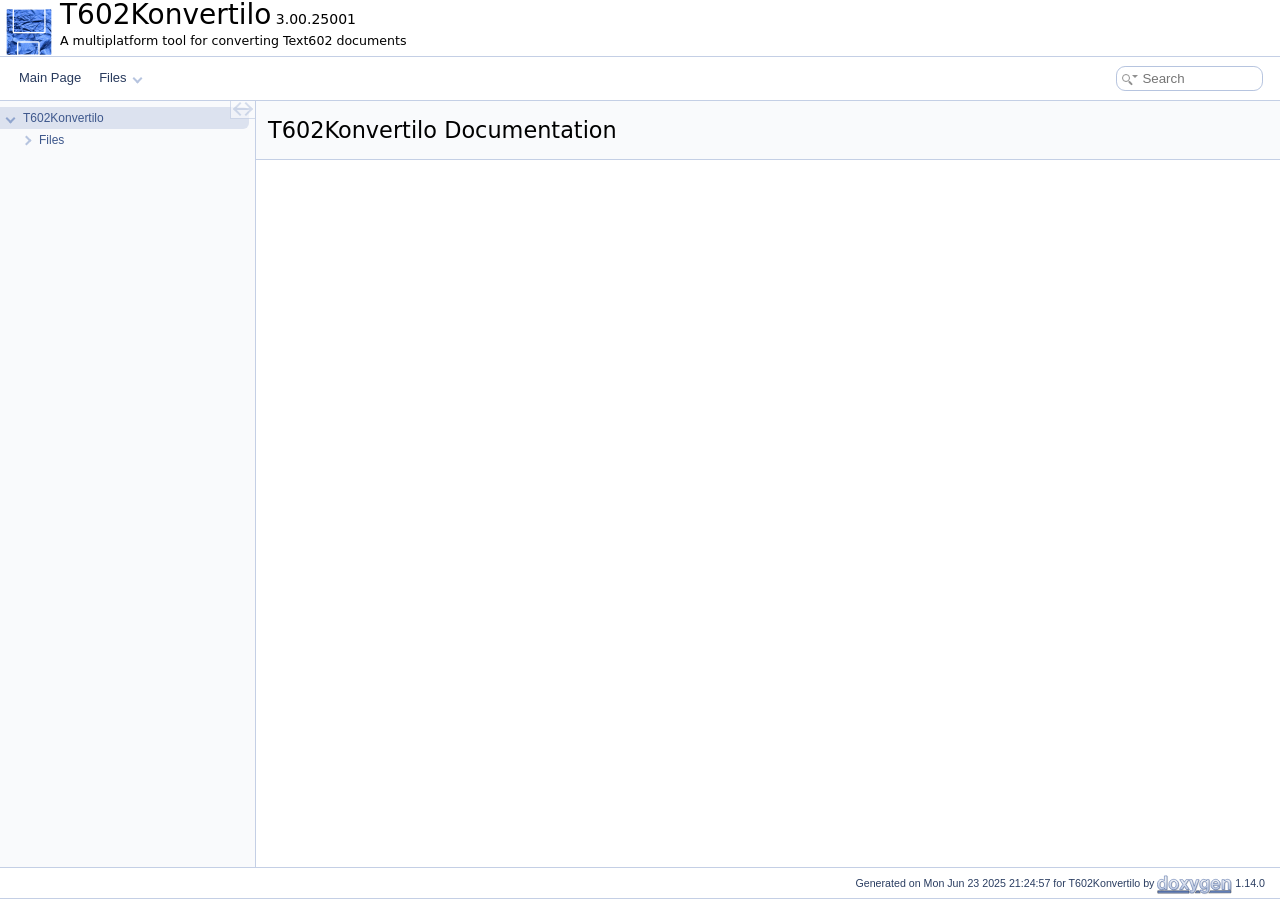
==== docs/index.html @ 2a46fe4c "-" ====
<!DOCTYPE html PUBLIC "-//W3C//DTD XHTML 1.0 Transitional//EN" "https://www.w3.org/TR/xhtml1/DTD/xhtml1-transitional.dtd">
<html xmlns="http://www.w3.org/1999/xhtml" lang="en-US">
<head>
<meta http-equiv="Content-Type" content="text/xhtml;charset=UTF-8"/>
<meta http-equiv="X-UA-Compatible" content="IE=11"/>
<meta name="generator" content="Doxygen 1.14.0"/>
<meta name="viewport" content="width=device-width, initial-scale=1"/>
<title>T602Konvertilo: Main Page</title>
<link rel="icon" href="logo512.png" type="image/x-icon" />
<link href="tabs.css" rel="stylesheet" type="text/css"/>
<script type="text/javascript" src="jquery.js"></script>
<script type="text/javascript" src="dynsections.js"></script>
<script type="text/javascript" src="clipboard.js"></script>
<link href="navtree.css" rel="stylesheet" type="text/css"/>
<script type="text/javascript" src="navtreedata.js"></script>
<script type="text/javascript" src="navtree.js"></script>
<script type="text/javascript" src="cookie.js"></script>
<link href="search/search.css" rel="stylesheet" type="text/css"/>
<script type="text/javascript" src="search/searchdata.js"></script>
<script type="text/javascript" src="search/search.js"></script>
<link href="doxygen.css" rel="stylesheet" type="text/css" />
</head>
<body>
<div id="top"><!-- do not remove this div, it is closed by doxygen! -->
<div id="titlearea">
<table cellspacing="0" cellpadding="0">
 <tbody>
 <tr id="projectrow">
  <td id="projectlogo"><img alt="Logo" src="logo48.png"/></td>
  <td id="projectalign">
   <div id="projectname">T602Konvertilo<span id="projectnumber">&#160;3.00.25001</span>
   </div>
   <div id="projectbrief">A multiplatform tool for converting Text602 documents</div>
  </td>
 </tr>
 </tbody>
</table>
</div>
<!-- end header part -->
<!-- Generated by Doxygen 1.14.0 -->
<script type="text/javascript">
var searchBox = new SearchBox("searchBox", "search/",'.html');
</script>
<script type="text/javascript">
$(function() { codefold.init(); });
</script>
<script type="text/javascript" src="menudata.js"></script>
<script type="text/javascript" src="menu.js"></script>
<script type="text/javascript">
$(function() {
  initMenu('',true,false,'search.php','Search',true);
  $(function() { init_search(); });
});
</script>
<div id="main-nav"></div>
</div><!-- top -->
<div id="side-nav" class="ui-resizable side-nav-resizable">
  <div id="nav-tree">
    <div id="nav-tree-contents">
      <div id="nav-sync" class="sync"></div>
    </div>
  </div>
  <div id="splitbar" style="-moz-user-select:none;" 
       class="ui-resizable-handle">
  </div>
</div>
<script type="text/javascript">
$(function(){initNavTree('index.html','',''); });
</script>
<div id="container">
<div id="doc-content">
<!-- window showing the filter options -->
<div id="MSearchSelectWindow"
     onmouseover="return searchBox.OnSearchSelectShow()"
     onmouseout="return searchBox.OnSearchSelectHide()"
     onkeydown="return searchBox.OnSearchSelectKey(event)">
</div>

<!-- iframe showing the search results (closed by default) -->
<div id="MSearchResultsWindow">
<div id="MSearchResults">
<div class="SRPage">
<div id="SRIndex">
<div id="SRResults"></div>
<div class="SRStatus" id="Loading">Loading...</div>
<div class="SRStatus" id="Searching">Searching...</div>
<div class="SRStatus" id="NoMatches">No Matches</div>
</div>
</div>
</div>
</div>

<div class="header">
  <div class="headertitle"><div class="title">T602Konvertilo Documentation</div></div>
</div><!--header-->
<div class="contents">
<a href="doxygen_crawl.html"></a>
</div><!-- contents -->
</div><!-- doc-content -->
</div><!-- container -->
<!-- start footer part -->
<div id="nav-path" class="navpath"><!-- id is needed for treeview function! -->
  <ul>
    <li class="footer">Generated on <span class="timestamp"></span> for T602Konvertilo by <a href="https://www.doxygen.org/index.html"><img class="footer" src="doxygen.svg" width="104" height="31" alt="doxygen"/></a> 1.14.0 </li>
  </ul>
</div>
</body>
</html>
---- docs/tabs.css ----
.sm{position:relative;z-index:9999}.sm,.sm ul,.sm li{display:block;list-style:none;margin:0;padding:0;line-height:normal;direction:ltr;text-align:left;-webkit-tap-highlight-color:rgba(0,0,0,0)}.sm-rtl,.sm-rtl ul,.sm-rtl li{direction:rtl;text-align:right}.sm>li>h1,.sm>li>h2,.sm>li>h3,.sm>li>h4,.sm>li>h5,.sm>li>h6{margin:0;padding:0}.sm ul{display:none}.sm li,.sm a{position:relative}.sm a{display:block}.sm a.disabled{cursor:not-allowed}.sm:after{content:"\00a0";display:block;height:0;font:0/0 serif;clear:both;visibility:hidden;overflow:hidden}.sm,.sm *,.sm *:before,.sm *:after{-moz-box-sizing:border-box;-webkit-box-sizing:border-box;box-sizing:border-box}.main-menu-btn{position:relative;display:inline-block;width:36px;height:36px;text-indent:36px;margin-left:8px;white-space:nowrap;overflow:hidden;cursor:pointer;-webkit-tap-highlight-color:rgba(0,0,0,0)}.main-menu-btn-icon,.main-menu-btn-icon:before,.main-menu-btn-icon:after{position:absolute;top:50%;left:2px;height:2px;width:24px;background:var(--nav-menu-button-color);-webkit-transition:all .25s;transition:all .25s}.main-menu-btn-icon:before{content:'';top:-7px;left:0}.main-menu-btn-icon:after{content:'';top:7px;left:0}#main-menu-state:checked ~ .main-menu-btn .main-menu-btn-icon{height:0}#main-menu-state:checked ~ .main-menu-btn .main-menu-btn-icon:before{top:0;-webkit-transform:rotate(-45deg);transform:rotate(-45deg)}#main-menu-state:checked ~ .main-menu-btn .main-menu-btn-icon:after{top:0;-webkit-transform:rotate(45deg);transform:rotate(45deg)}#main-menu-state{position:absolute;width:1px;height:1px;margin:-1px;border:0;padding:0;overflow:hidden;clip:rect(1px,1px,1px,1px)}#main-menu-state:not(:checked) ~ #main-menu{display:none}#main-menu-state:checked ~ #main-menu{display:block}@media(min-width:768px){.main-menu-btn{position:absolute;top:-99999px}#main-menu-state:not(:checked) ~ #main-menu{display:block}}.sm-dox{background-color:var(--nav-menu-background-color)}.sm-dox a,.sm-dox a:focus,.sm-dox a:hover,.sm-dox a:active{padding:0 12px;padding-right:43px;font-family:var(--font-family-nav);font-size:13px;line-height:36px;text-decoration:none;color:var(--nav-text-normal-color);outline:0}.sm-dox a:hover{background-color:var(--nav-menu-active-bg);border-radius:5px}.sm-dox a.current{color:#d23600}.sm-dox a.disabled{color:#bbb}.sm-dox a span.sub-arrow{position:absolute;top:50%;margin-top:-14px;left:auto;right:3px;width:28px;height:28px;overflow:hidden;font:bold 12px/28px monospace !important;text-align:center;text-shadow:none;-moz-border-radius:5px;-webkit-border-radius:5px;border-radius:5px}.sm-dox a span.sub-arrow:before{display:block;content:'+'}.sm-dox a.highlighted span.sub-arrow:before{display:block;content:'-'}.sm-dox>li:first-child>a,.sm-dox>li:first-child>:not(ul) a{-moz-border-radius:5px 5px 0 0;-webkit-border-radius:5px;border-radius:5px 5px 0 0}.sm-dox>li:last-child>a,.sm-dox>li:last-child>*:not(ul) a,.sm-dox>li:last-child>ul,.sm-dox>li:last-child>ul>li:last-child>a,.sm-dox>li:last-child>ul>li:last-child>*:not(ul) a,.sm-dox>li:last-child>ul>li:last-child>ul,.sm-dox>li:last-child>ul>li:last-child>ul>li:last-child>a,.sm-dox>li:last-child>ul>li:last-child>ul>li:last-child>*:not(ul) a,.sm-dox>li:last-child>ul>li:last-child>ul>li:last-child>ul,.sm-dox>li:last-child>ul>li:last-child>ul>li:last-child>ul>li:last-child>a,.sm-dox>li:last-child>ul>li:last-child>ul>li:last-child>ul>li:last-child>*:not(ul) a,.sm-dox>li:last-child>ul>li:last-child>ul>li:last-child>ul>li:last-child>ul,.sm-dox>li:last-child>ul>li:last-child>ul>li:last-child>ul>li:last-child>ul>li:last-child>a,.sm-dox>li:last-child>ul>li:last-child>ul>li:last-child>ul>li:last-child>ul>li:last-child>*:not(ul) a,.sm-dox>li:last-child>ul>li:last-child>ul>li:last-child>ul>li:last-child>ul>li:last-child>ul{-moz-border-radius:0 0 5px 5px;-webkit-border-radius:0;border-radius:0 0 5px 5px}.sm-dox>li:last-child>a.highlighted,.sm-dox>li:last-child>*:not(ul) a.highlighted,.sm-dox>li:last-child>ul>li:last-child>a.highlighted,.sm-dox>li:last-child>ul>li:last-child>*:not(ul) a.highlighted,.sm-dox>li:last-child>ul>li:last-child>ul>li:last-child>a.highlighted,.sm-dox>li:last-child>ul>li:last-child>ul>li:last-child>*:not(ul) a.highlighted,.sm-dox>li:last-child>ul>li:last-child>ul>li:last-child>ul>li:last-child>a.highlighted,.sm-dox>li:last-child>ul>li:last-child>ul>li:last-child>ul>li:last-child>*:not(ul) a.highlighted,.sm-dox>li:last-child>ul>li:last-child>ul>li:last-child>ul>li:last-child>ul>li:last-child>a.highlighted,.sm-dox>li:last-child>ul>li:last-child>ul>li:last-child>ul>li:last-child>ul>li:last-child>*:not(ul) a.highlighted{-moz-border-radius:0;-webkit-border-radius:0;border-radius:0}.sm-dox ul{background:var(--nav-menu-background-color)}.sm-dox ul a,.sm-dox ul a:focus,.sm-dox ul a:hover,.sm-dox ul a:active{font-size:12px;border-left:8px solid transparent;line-height:36px;text-shadow:none;background-color:var(--nav-menu-background-color);background-image:none}.sm-dox ul a:hover{background-color:var(--nav-menu-active-bg);border-radius:5px}.sm-dox ul ul a,.sm-dox ul ul a:hover,.sm-dox ul ul a:focus,.sm-dox ul ul a:active{border-left:16px solid transparent}.sm-dox ul ul ul a,.sm-dox ul ul ul a:hover,.sm-dox ul ul ul a:focus,.sm-dox ul ul ul a:active{border-left:24px solid transparent}.sm-dox ul ul ul ul a,.sm-dox ul ul ul ul a:hover,.sm-dox ul ul ul ul a:focus,.sm-dox ul ul ul ul a:active{border-left:32px solid transparent}.sm-dox ul ul ul ul ul a,.sm-dox ul ul ul ul ul a:hover,.sm-dox ul ul ul ul ul a:focus,.sm-dox ul ul ul ul ul a:active{border-left:40px solid transparent}@media(min-width:768px){.sm-dox ul{position:absolute;width:12em}.sm-dox li{float:left}.sm-dox.sm-rtl li{float:right}.sm-dox ul li,.sm-dox.sm-rtl ul li,.sm-dox.sm-vertical li{float:none}.sm-dox a{white-space:nowrap}.sm-dox ul a,.sm-dox.sm-vertical a{white-space:normal}.sm-dox .sm-nowrap>li>a,.sm-dox .sm-nowrap>li>:not(ul) a{white-space:nowrap}.sm-dox{padding:0 10px;background-color:var(--nav-menu-background-color);line-height:36px}.sm-dox a span.sub-arrow{top:15px;right:10px;box-sizing:content-box;padding:0;margin:0;display:inline-block;width:5px;height:5px;background-color:var(--nav-menu-background-color);border-right:2px solid var(--nav-arrow-color);border-bottom:2px solid var(--nav-arrow-color);transform:rotate(45deg);-moz-border-radius:0;-webkit-border-radius:0;border-radius:0}.sm-dox a,.sm-dox a:focus,.sm-dox a:active,.sm-dox a:hover,.sm-dox a.highlighted{padding:0 6px}.sm-dox a:hover{background-color:var(--nav-menu-active-bg);border-radius:5px !important}.sm-dox a:hover span.sub-arrow{background-color:var(--nav-menu-active-bg);border-right:2px solid var(--nav-arrow-selected-color);border-bottom:2px solid var(--nav-arrow-selected-color)}.sm-dox a.has-submenu{padding-right:24px}.sm-dox li{border-top:0;padding:3px}.sm-dox>li>ul:before,.sm-dox>li>ul:after{content:'';position:absolute;top:-18px;left:30px;width:0;height:0;overflow:hidden;border-width:9px;border-style:dashed dashed solid dashed;border-color:transparent transparent #bbb transparent}.sm-dox>li>ul:after{top:-16px;left:31px;border-width:8px;border-color:transparent transparent var(--nav-menu-background-color) transparent}.sm-dox ul{border:1px solid #bbb;padding:5px 0;background:var(--nav-menu-background-color);-moz-border-radius:5px !important;-webkit-border-radius:5px;border-radius:5px !important;-moz-box-shadow:0 5px 9px rgba(0,0,0,0.2);-webkit-box-shadow:0 5px 9px rgba(0,0,0,0.2);box-shadow:0 5px 9px rgba(0,0,0,0.2)}.sm-dox ul a span.sub-arrow{transform:rotate(-45deg)}.sm-dox ul a,.sm-dox ul a:hover,.sm-dox ul a:focus,.sm-dox ul a:active,.sm-dox ul a.highlighted{color:var(--nav-menu-foreground-color);background-image:none;border:0 !important}.sm-dox ul a:hover{background-color:var(--nav-menu-active-bg);border-radius:5px}.sm-dox span.scroll-up,.sm-dox span.scroll-down{position:absolute;display:none;visibility:hidden;overflow:hidden;background:var(--nav-menu-background-color);height:36px}.sm-dox span.scroll-up:hover,.sm-dox span.scroll-down:hover{background:#eee}.sm-dox span.scroll-up:hover span.scroll-up-arrow,.sm-dox span.scroll-up:hover span.scroll-down-arrow{border-color:transparent transparent #d23600 transparent}.sm-dox span.scroll-down:hover span.scroll-down-arrow{border-color:#d23600 transparent transparent transparent}.sm-dox span.scroll-up-arrow,.sm-dox span.scroll-down-arrow{position:absolute;top:0;left:50%;margin-left:-6px;width:0;height:0;overflow:hidden;border-width:6px;border-style:dashed dashed solid dashed;border-color:transparent transparent var(--nav-menu-foreground-color) transparent}.sm-dox span.scroll-down-arrow{top:8px;border-style:solid dashed dashed dashed;border-color:var(--nav-menu-foreground-color) transparent transparent transparent}.sm-dox.sm-rtl a.has-submenu{padding-right:6px;padding-left:24px}.sm-dox.sm-rtl a span.sub-arrow{right:auto;left:6px}.sm-dox.sm-rtl.sm-vertical a.has-submenu{padding:10px 20px}.sm-dox.sm-rtl.sm-vertical a span.sub-arrow{right:auto;left:8px;border-style:dashed solid dashed dashed;border-color:transparent #555 transparent transparent}.sm-dox.sm-rtl>li>ul:before{left:auto;right:30px}.sm-dox.sm-rtl>li>ul:after{left:auto;right:31px}.sm-dox.sm-rtl ul a.has-submenu{padding:10px 20px !important}.sm-dox.sm-rtl ul a span.sub-arrow{right:auto;left:8px;border-style:dashed solid dashed dashed;border-color:transparent #555 transparent transparent}.sm-dox.sm-vertical{padding:10px 0;-moz-border-radius:5px;-webkit-border-radius:5px;border-radius:5px}.sm-dox.sm-vertical a{padding:10px 20px}.sm-dox.sm-vertical a:hover,.sm-dox.sm-vertical a:focus,.sm-dox.sm-vertical a:active,.sm-dox.sm-vertical a.highlighted{background:#fff}.sm-dox.sm-vertical a span.sub-arrow{right:8px;top:50%;margin-top:-5px;border-width:5px;border-style:dashed dashed dashed solid;border-color:transparent transparent transparent #555}.sm-dox.sm-vertical>li>ul:before,.sm-dox.sm-vertical>li>ul:after{display:none}.sm-dox.sm-vertical ul a{padding:10px 20px}.sm-dox.sm-vertical ul a:hover,.sm-dox.sm-vertical ul a:focus,.sm-dox.sm-vertical ul a:active,.sm-dox.sm-vertical ul a.highlighted{background:#eee}.sm-dox.sm-vertical ul a.disabled{background:var(--nav-menu-background-color)}}
---- docs/navtree.css ----
#nav-tree .children_ul {
  margin:0;
  padding:4px;
}

#nav-tree ul {
  list-style:none outside none;
  margin:0px;
  padding:0px;
}

#nav-tree li {
  white-space:nowrap;
  margin:0;
  padding:0;
}

#nav-tree .plus {
  margin:0px;
}

#nav-tree .selected {
  position: relative;
  background-color: var(--nav-menu-active-bg);
  border-radius: 0 6px 6px 0;
  /*margin-right: 5px;*/
}

#nav-tree img {
  margin:0px;
  padding:0px;
  border:0px;
  vertical-align: middle;
}

#nav-tree a {
  text-decoration:none;
  padding:0px;
  margin:0px;
}

#nav-tree .label {
  margin:0px;
  padding:0px;
  font: 12px var(--font-family-nav);
  line-height: 22px;
}

#nav-tree .label a {
  padding:2px;
}

#nav-tree .selected a {
  text-decoration:none;
  color:var(--page-link-color);
}

#nav-tree .children_ul {
  margin:0px;
  padding:0px;
}

#nav-tree .item {
  margin: 0 6px 0 -5px;
  padding: 0 0 0 5px;
  height: 22px;
}

#nav-tree {
  padding: 0px 0px;
  font-size:14px;
  overflow:auto;
}

#doc-content {
  overflow:auto;
  display:block;
  padding:0px;
  margin:0px;
  -webkit-overflow-scrolling : touch; /* iOS 5+ */
}

#side-nav {
  padding:0 6px 0 0;
  margin: 0px;
  display:block;
  position: absolute;
  left: 0px;
  overflow : hidden;
}

.ui-resizable .ui-resizable-handle {
  display:block;
}

.ui-resizable-e {
  transition: opacity 0.5s ease;
  background-color: var(--nav-splitbar-bg-color);
  opacity:0;
  cursor:col-resize;
  height:100%;
  right:0;
  top:0;
  width:6px;
  position: relative;
}

.ui-resizable-e:after {
  content: '';
  display: block;
  top: 50%;
  left: 1px;
  width: 2px;
  height: 15px;
  border-left: 1px solid var(--nav-splitbar-handle-color);
  border-right: 1px solid var(--nav-splitbar-handle-color);
  position: absolute;
}

.ui-resizable-e:hover {
  opacity: 1;
}

.ui-resizable-handle {
  display:none;
  font-size:0.1px;
  position:absolute;
  z-index:1;
}

#nav-tree-contents {
  margin: 6px 0px 0px 0px;
}

#nav-tree {
  background-color: var(--nav-background-color);
  -webkit-overflow-scrolling : touch; /* iOS 5+ */
  scrollbar-width: thin;
  border-right: 1px solid var(--nav-border-color);
  padding-left: 5px;
}

#nav-sync {
  position:absolute;
  top:0px;
  right:0px;
  z-index:1;
}

#nav-sync img {
  opacity:0.3;
}

div.nav-sync-icon {
	position: relative;
	width: 24px;
	height: 17px;
	left: -6px;
	top: -1px;
	opacity: 0.7;
	display: inline-block;
	background-color: var(--sync-icon-background-color);
	border: 1px solid var(--sync-icon-border-color);
	box-sizing: content-box;
}

div.nav-sync-icon:hover {
	background-color: var(--sync-icon-selected-background-color);
	opacity: 1.0;
}

div.nav-sync-icon.active:after {
	content: '';
	background-color: var(--sync-icon-background-color);
	border-top: 2px solid var(--sync-icon-color);
	position: absolute;
	width: 16px;
	height: 0px;
	top: 7px;
	left: 4px;
}

div.nav-sync-icon.active:hover:after {
	border-top: 2px solid var(--sync-icon-selected-color);
}

span.sync-icon-left {
	position: absolute;
	padding: 0;
	margin: 0;
	top: 3px;
	left: 4px;
	display: inline-block;
	width: 8px;
	height: 8px;
	border-left: 2px solid var(--sync-icon-color);
	border-top: 2px solid var(--sync-icon-color);
	transform: rotate(-45deg);
}

span.sync-icon-right {
	position: absolute;
	padding: 0;
	margin: 0;
	top: 3px;
	left: 10px;
	display: inline-block;
	width: 8px;
	height: 8px;
	border-right: 2px solid var(--sync-icon-color);
	border-bottom: 2px solid var(--sync-icon-color);
	transform: rotate(-45deg);
}

div.nav-sync-icon:hover span.sync-icon-left {
	border-left: 2px solid var(--sync-icon-selected-color);
	border-top: 2px solid var(--sync-icon-selected-color);
}

div.nav-sync-icon:hover span.sync-icon-right {
	border-right: 2px solid var(--sync-icon-selected-color);
	border-bottom: 2px solid var(--sync-icon-selected-color);
}

#nav-path ul {
  border-top: 1px solid var(--nav-breadcrumb-separator-color);
}

@media print
{
  #nav-tree { display: none; }
  div.ui-resizable-handle { display: none; position: relative; }
}

/*---------------------------*/
#container {
	display: grid;
	grid-template-columns: auto auto;
	overflow: hidden;
}

#page-nav {
	background: var(--nav-background-color);
	display: block;
	width: 250px;
	box-sizing: content-box;
        position: relative;
	border-left: 1px solid var(--nav-border-color);
}

#page-nav-tree {
	display: inline-block;
}

#page-nav-resize-handle {
  transition: opacity 0.5s ease;
  background-color: var(--nav-splitbar-bg-color);
  opacity:0;
  cursor:col-resize;
  height:100%;
  right:0;
  top:0;
  width:6px;
  position: relative;
  z-index: 1;
  user-select: none;
}

#page-nav-resize-handle:after {
  content: '';
  display: block;
  top: 50%;
  left: 1px;
  width: 2px;
  height: 15px;
  border-left: 1px solid var(--nav-splitbar-handle-color);
  border-right: 1px solid var(--nav-splitbar-handle-color);
  position: absolute;
}

#page-nav-resize-handle.dragging,
#page-nav-resize-handle:hover {
  opacity: 1;
}

#page-nav-contents {
  padding: 0;
  margin: 0;
  display: block;
  top: 0;
  left: 0;
  height: 100%;
  width: 100%;
  position: absolute;
  overflow: auto;
  scrollbar-width: thin;
  -webkit-overflow-scrolling : touch; /* iOS 5+ */
}

ul.page-outline,
ul.page-outline ul {
  text-indent: 0;
  list-style: none outside none;
  padding: 0 0 0 4px;
}

ul.page-outline {
  margin: 0 4px 4px 6px;
}

ul.page-outline div.item {
  font: 12px var(--font-family-nav);
  line-height: 22px;
}

ul.page-outline li {
  white-space: nowrap;
}

ul.page-outline li.vis {
  background-color: var(--nav-breadcrumb-active-bg);
}

#container.resizing {
  cursor: col-resize;
  user-select: none;
}
---- docs/search/search.css ----
/*---------------- Search Box positioning */

#main-menu > li:last-child {
    /* This <li> object is the parent of the search bar */
    display: flex;
    justify-content: center;
    align-items: center;
    height: 43px;
    margin-right: 0;
}

/*---------------- Search box styling */

.SRPage * {
    font-weight: normal;
    line-height: normal;
}

dark-mode-toggle {
    margin-left: 5px;
    display: flex;
    float: right;
}

#MSearchBox {
    display: inline-block;
    white-space : nowrap;
    background: var(--search-background-color);
    border-radius: 0.65em;
    border: 1px solid var(--search-box-border-color);
    z-index: 102;
    margin-right: 4px;
}

#MSearchBox .left {
    display: inline-block;
    vertical-align: middle;
    height: 1.6em;
}

#MSearchField {
    display: inline-block;
    vertical-align: top;
    width: 7.5em;
    height: 22px;
    margin: 0 0 0 0.15em;
    padding: 0;
    line-height: 1em;
    border:none;
    color: var(--search-foreground-color);
    outline: none;
    font-family: var(--font-family-search);
    -webkit-border-radius: 0px;
    border-radius: 0px;
    background: none;
}

@media(hover: none) {
    /* to avoid zooming on iOS */
    #MSearchField {
        font-size: 16px;
    }
}

#MSearchBox .right {
    display: inline-block;
    vertical-align: middle;
    width: 1.4em;
    height: 1.6em;
}

#MSearchClose {
    display: none;
    font-size: inherit;
    background : none;
    border: none;
    margin: 0;
    padding: 0;
    outline: none;

}

#MSearchCloseImg {
    margin: 6px 0 0 4px;
}

.close-icon {
  width: 11px;
  height: 11px;
  background-color: var(--search-close-icon-bg-color);
  border-radius: 50%;
  position: relative;
  display: flex;
  justify-content: center;
  align-items: center;
  box-sizing: content-box;
}

.close-icon:before,
.close-icon:after {
  content: '';
  position: absolute;
  width: 7px;
  height: 1px;
  background-color: var(--search-close-icon-fg-color);
}

.close-icon:before {
  transform: rotate(45deg);
}

.close-icon:after {
  transform: rotate(-45deg);
}


.MSearchBoxActive #MSearchField {
    color: var(--search-active-color);
}

.search-icon {
    width: 20px;
    height: 20px;
    display: inline-block;
    position: relative;
    margin-left: 3px;
}

#MSearchSelectExt.search-icon {
    width: 10px;
}

#MSearchSelectExt + input {
   margin-left: 5px;
}

.search-icon::before, .search-icon::after {
    content: '';
    position: absolute;
    border: 1.5px solid var(--search-foreground-color);
    box-sizing: content-box;
}

.search-icon::before {
    width: 6px;
    height: 6px;
    border-radius: 50%;
    top: 7px;
    left: 2px;
    background: var(--search-background-color);
}

.search-icon::after {
    border: 1px solid var(--search-foreground-color);
    width: 0px;
    height: 3px;
    border-radius: 2px;
    top: 15px;
    left: 8px;
    transform: rotate(-45deg);
    transform-origin: top left;
}

.search-icon-dropdown {
    content: '';
    width: 0;
    height: 0;
    border-left: 3px solid transparent;
    border-right: 3px solid transparent;
    border-top: 3px solid var(--search-foreground-color);
    top: 8px;
    left: 15px;
    transform: translateX(-50%);
    position: absolute;
}




/*---------------- Search filter selection */

#MSearchSelectWindow {
    display: none;
    position: absolute;
    left: 0; top: 0;
    border: 1px solid var(--search-filter-border-color);
    background-color: var(--search-filter-background-color);
    backdrop-filter: var(--search-filter-backdrop-filter);
    -webkit-backdrop-filter: var(--search-filter-backdrop-filter);
    z-index: 10001;
    padding-top: 4px;
    padding-bottom: 4px;
    border-radius: 4px;
}

.SelectItem {
    font: 8pt var(--font-family-search);
    padding-left:  2px;
    padding-right: 12px;
    border: 0px;
}

span.SelectionMark {
    margin-right: 4px;
    font-family: var(--font-family-monospace);
    outline-style: none;
    text-decoration: none;
}

a.SelectItem {
    display: block;
    outline-style: none;
    color: var(--search-filter-foreground-color);
    text-decoration: none;
    padding-left:   6px;
    padding-right: 12px;
}

a.SelectItem:focus,
a.SelectItem:active {
    color: var(--search-filter-foreground-color);
    outline-style: none;
    text-decoration: none;
}

a.SelectItem:hover {
    color: var(--search-filter-highlight-text-color);
    background-color: var(--search-filter-highlight-bg-color);
    outline-style: none;
    text-decoration: none;
    cursor: pointer;
    display: block;
}

/*---------------- Search results window */

iframe#MSearchResults {
    /*width: 60ex;*/
    height: 15em;
}

@keyframes slideInSearchResults {
    from {
        opacity: 0;
        transform: translate(0, 15px);
    }

    to {
        opacity: 1;
        transform: translate(0, 20px);
    }
}

#MSearchResultsWindow {
    display: none;
    position: absolute;
    left: auto;
    right: 4px;
    top: 0;
    border: 1px solid var(--search-results-border-color);
    background-color: var(--search-results-background-color);
    backdrop-filter: var(--search-results-backdrop-filter);
    -webkit-backdrop-filter: var(--search-results-backdrop-filter);
    z-index:10000;
    width: 300px;
    height: 400px;
    overflow: auto;
    border-radius: 8px;
    transform: translate(0, 20px);
    animation: ease-out 280ms slideInSearchResults;
    box-shadow: 0 2px 8px 0 rgba(0,0,0,.075);
}


/* ----------------------------------- */


#SRIndex {
    clear:both; 
}

.SREntry {
    font-size: 10pt;
    padding-left: 1ex;
}

.SRPage .SREntry {
    font-size: 10pt;
    padding: 2px 5px;
}

div.SRPage {
    margin: 5px 2px;
    /*background-color: var(--search-results-background-color);*/
}

.SRChildren {
    padding-left: 3ex; padding-bottom: .5em 
}

.SRPage .SRChildren {
    display: none;
}

.SRSymbol {
    font-weight: bold;
    color: var(--search-results-foreground-color);
    font-family: var(--font-family-search);
    text-decoration: none;
    outline: none;
}

a.SRScope {
    display: block;
    color: var(--search-results-foreground-color);
    font-family: var(--font-family-search);
    font-size: 8pt;
    text-decoration: none;
    outline: none;
}

a.SRSymbol:focus, a.SRSymbol:active,
a.SRScope:focus, a.SRScope:active {
    text-decoration: underline;
}

span.SRScope {
    padding-left: 4px;
    font-family: var(--font-family-search);
}

.SRPage .SRStatus {
    padding: 2px 5px;
    font-size: 8pt;
    font-style: italic;
    font-family: var(--font-family-search);
}

.SRResult {
    display: none;
}

div.searchresults {
    margin-left: 10px;
    margin-right: 10px;
}

#searchBoxPos1 dark-mode-toggle {
    margin-top: 4px;
}

/*---------------- External search page results */

.pages b {
   color: var(--nav-foreground-color);
   padding: 5px 5px 3px 5px;
   background-color: var(--nav-menu-active-bg);
   border-radius: 4px;
}

.pages {
    line-height: 17px;
    margin-left: 4px;
    text-decoration: none;
}

.hl {
    font-weight: bold;
}

#searchresults {
    margin-bottom: 20px;
}

.searchpages {
    margin-top: 10px;
}
---- docs/doxygen.css ----
/* The standard CSS for doxygen 1.14.0*/

html {
/* page base colors */
--page-background-color: white;
--page-foreground-color: black;
--page-link-color: #3D578C;
--page-visited-link-color: #3D578C;
--page-external-link-color: #334975;

/* index */
--index-odd-item-bg-color: #F8F9FC;
--index-even-item-bg-color: white;
--index-header-color: black;
--index-separator-color: #A0A0A0;

/* header */
--header-background-color: #F9FAFC;
--header-separator-color: #C4CFE5;
--group-header-separator-color: #D9E0EE;
--group-header-color: #354C7B;
--inherit-header-color: gray;

--footer-foreground-color: #2A3D61;
--footer-logo-width: 75px;
--citation-label-color: #334975;
--glow-color: cyan;

--title-background-color: white;
--title-separator-color: #C4CFE5;
--directory-separator-color: #9CAFD4;
--separator-color: #4A6AAA;

--blockquote-background-color: #F7F8FB;
--blockquote-border-color: #9CAFD4;

--scrollbar-thumb-color: #C4CFE5;
--scrollbar-background-color: #F9FAFC;

--icon-background-color: #728DC1;
--icon-foreground-color: white;
/*
--icon-doc-image: url('doc.svg');
--icon-folder-open-image: url('folderopen.svg');
--icon-folder-closed-image: url('folderclosed.svg');*/
--icon-folder-open-fill-color: #C4CFE5;
--icon-folder-fill-color: #D8DFEE;
--icon-folder-border-color: #4665A2;
--icon-doc-fill-color: #D8DFEE;
--icon-doc-border-color: #4665A2;

/* brief member declaration list */
--memdecl-background-color: #F9FAFC;
--memdecl-separator-color: #DEE4F0;
--memdecl-foreground-color: #555;
--memdecl-template-color: #4665A2;
--memdecl-border-color: #D5DDEC;

/* detailed member list */
--memdef-border-color: #A8B8D9;
--memdef-title-background-color: #E2E8F2;
--memdef-proto-background-color: #EEF1F7;
--memdef-proto-text-color: #253555;
--memdef-doc-background-color: white;
--memdef-param-name-color: #602020;
--memdef-template-color: #4665A2;

/* tables */
--table-cell-border-color: #2D4068;
--table-header-background-color: #374F7F;
--table-header-foreground-color: #FFFFFF;

/* labels */
--label-background-color: #728DC1;
--label-left-top-border-color: #5373B4;
--label-right-bottom-border-color: #C4CFE5;
--label-foreground-color: white;

/** navigation bar/tree/menu */
--nav-background-color: #F9FAFC;
--nav-foreground-color: #364D7C;
--nav-border-color: #C4CFE5;
--nav-breadcrumb-separator-color: #C4CFE5;
--nav-breadcrumb-active-bg: #EEF1F7;
--nav-breadcrumb-color: #354C7B;
--nav-breadcrumb-border-color: #E1E7F2;
--nav-splitbar-bg-color: #DCE2EF;
--nav-splitbar-handle-color: #9CAFD4;
--nav-font-size-level1: 13px;
--nav-font-size-level2: 10px;
--nav-font-size-level3: 9px;
--nav-text-normal-color: #283A5D;
--nav-text-hover-color: white;
--nav-text-active-color: white;
--nav-menu-button-color: #364D7C;
--nav-menu-background-color: white;
--nav-menu-foreground-color: #555555;
--nav-menu-active-bg: #DCE2EF;
--nav-menu-active-color: #9CAFD4;
--nav-menu-toggle-color: rgba(255, 255, 255, 0.5);
--nav-arrow-color: #B6C4DF;
--nav-arrow-selected-color: #90A5CE;

/* sync icon */
--sync-icon-border-color: #C4CFE5;
--sync-icon-background-color: #F9FAFC;
--sync-icon-selected-background-color: #EEF1F7;
--sync-icon-color: #C4CFE5;
--sync-icon-selected-color: #6884BD;

/* table of contents */
--toc-background-color: #F4F6FA;
--toc-border-color: #D8DFEE;
--toc-header-color: #4665A2;
--toc-down-arrow-image: url("data:image/svg+xml;utf8,<svg xmlns='http://www.w3.org/2000/svg' version='1.1' height='10px' width='5px' fill='grey'><text x='0' y='5' font-size='10'>&%238595;</text></svg>");

/** search field */
--search-background-color: white;
--search-foreground-color: #909090;
--search-active-color: black;
--search-filter-background-color: rgba(255,255,255,.7);
--search-filter-backdrop-filter: blur(4px);
--search-filter-foreground-color: black;
--search-filter-border-color: rgba(150,150,150,.4);
--search-filter-highlight-text-color: white;
--search-filter-highlight-bg-color: #3D578C;
--search-results-foreground-color: #425E97;
--search-results-background-color: rgba(255,255,255,.8);
--search-results-backdrop-filter: blur(4px);
--search-results-border-color: rgba(150,150,150,.4);
--search-box-border-color: #B6C4DF;
--search-close-icon-bg-color: #A0A0A0;
--search-close-icon-fg-color: white;

/** code fragments */
--code-keyword-color: #008000;
--code-type-keyword-color: #604020;
--code-flow-keyword-color: #E08000;
--code-comment-color: #800000;
--code-preprocessor-color: #806020;
--code-string-literal-color: #002080;
--code-char-literal-color: #008080;
--code-xml-cdata-color: black;
--code-vhdl-digit-color: #FF00FF;
--code-vhdl-char-color: #000000;
--code-vhdl-keyword-color: #700070;
--code-vhdl-logic-color: #FF0000;
--code-link-color: #4665A2;
--code-external-link-color: #4665A2;
--fragment-foreground-color: black;
--fragment-background-color: #FBFCFD;
--fragment-border-color: #C4CFE5;
--fragment-lineno-border-color: #00FF00;
--fragment-lineno-background-color: #E8E8E8;
--fragment-lineno-foreground-color: black;
--fragment-lineno-link-fg-color: #4665A2;
--fragment-lineno-link-bg-color: #D8D8D8;
--fragment-lineno-link-hover-fg-color: #4665A2;
--fragment-lineno-link-hover-bg-color: #C8C8C8;
--fragment-copy-ok-color: #2EC82E;
--tooltip-foreground-color: black;
--tooltip-background-color: rgba(255,255,255,0.8);
--tooltip-arrow-background-color: white;
--tooltip-border-color: rgba(150,150,150,0.7);
--tooltip-backdrop-filter: blur(3px);
--tooltip-doc-color: grey;
--tooltip-declaration-color: #006318;
--tooltip-link-color: #4665A2;
--tooltip-shadow: 0 4px 8px 0 rgba(0,0,0,.25);
--fold-line-color: #808080;

/** font-family */
--font-family-normal: system-ui,-apple-system,Segoe UI,Roboto,Ubuntu,Cantarell,Noto Sans,sans-serif,BlinkMacSystemFont,"Segoe UI",Helvetica,Arial,sans-serif,"Apple Color Emoji","Segoe UI Emoji","Segoe UI Symbol";
--font-family-monospace: 'JetBrains Mono',Consolas,Monaco,'Andale Mono','Ubuntu Mono',monospace,fixed;
--font-family-nav: 'Lucida Grande',Geneva,Helvetica,Arial,sans-serif;
--font-family-title: system-ui,-apple-system,Segoe UI,Roboto,Ubuntu,Cantarell,Noto Sans,sans-serif,BlinkMacSystemFont,"Segoe UI",Helvetica,Arial,sans-serif,"Apple Color Emoji","Segoe UI Emoji","Segoe UI Symbol";
--font-family-toc: Verdana,'DejaVu Sans',Geneva,sans-serif;
--font-family-search: Arial,Verdana,sans-serif;
--font-family-icon: Arial,Helvetica;
--font-family-tooltip: Roboto,sans-serif;

/** special sections */
--warning-color-bg: #f8d1cc;
--warning-color-hl: #b61825;
--warning-color-text: #75070f;
--note-color-bg: #faf3d8;
--note-color-hl: #f3a600;
--note-color-text: #5f4204;
--todo-color-bg: #e4f3ff;
--todo-color-hl: #1879C4;
--todo-color-text: #274a5c;
--test-color-bg: #e8e8ff;
--test-color-hl: #3939C4;
--test-color-text: #1a1a5c;
--deprecated-color-bg: #ecf0f3;
--deprecated-color-hl: #5b6269;
--deprecated-color-text: #43454a;
--bug-color-bg: #e4dafd;
--bug-color-hl: #5b2bdd;
--bug-color-text: #2a0d72;
--invariant-color-bg: #d8f1e3;
--invariant-color-hl: #44b86f;
--invariant-color-text: #265532;
}

@media (prefers-color-scheme: dark) {
  html:not(.dark-mode) {
    color-scheme: dark;

/* page base colors */
--page-background-color: black;
--page-foreground-color: #C9D1D9;
--page-link-color: #90A5CE;
--page-visited-link-color: #90A5CE;
--page-external-link-color: #A3B4D7;

/* index */
--index-odd-item-bg-color: #0B101A;
--index-even-item-bg-color: black;
--index-header-color: #C4CFE5;
--index-separator-color: #334975;

/* header */
--header-background-color: #070B11;
--header-separator-color: #141C2E;
--group-header-separator-color: #1D2A43;
--group-header-color: #90A5CE;
--inherit-header-color: #A0A0A0;

--footer-foreground-color: #5B7AB7;
--footer-logo-width: 60px;
--citation-label-color: #90A5CE;
--glow-color: cyan;

--title-background-color: #090D16;
--title-separator-color: #212F4B;
--directory-separator-color: #283A5D;
--separator-color: #283A5D;

--blockquote-background-color: #101826;
--blockquote-border-color: #283A5D;

--scrollbar-thumb-color: #2C3F65;
--scrollbar-background-color: #070B11;

--icon-background-color: #334975;
--icon-foreground-color: #C4CFE5;
--icon-folder-open-fill-color: #4665A2;
--icon-folder-fill-color: #5373B4;
--icon-folder-border-color: #C4CFE5;
--icon-doc-fill-color: #6884BD;
--icon-doc-border-color: #C4CFE5;

/* brief member declaration list */
--memdecl-background-color: #0B101A;
--memdecl-separator-color: #2C3F65;
--memdecl-foreground-color: #BBB;
--memdecl-template-color: #7C95C6;
--memdecl-border-color: #233250;

/* detailed member list */
--memdef-border-color: #233250;
--memdef-title-background-color: #1B2840;
--memdef-proto-background-color: #19243A;
--memdef-proto-text-color: #9DB0D4;
--memdef-doc-background-color: black;
--memdef-param-name-color: #D28757;
--memdef-template-color: #7C95C6;

/* tables */
--table-cell-border-color: #283A5D;
--table-header-background-color: #283A5D;
--table-header-foreground-color: #C4CFE5;

/* labels */
--label-background-color: #354C7B;
--label-left-top-border-color: #4665A2;
--label-right-bottom-border-color: #283A5D;
--label-foreground-color: #CCCCCC;

/** navigation bar/tree/menu */
--nav-background-color: #101826;
--nav-foreground-color: #364D7C;
--nav-border-color: #212F4B;
--nav-breadcrumb-separator-color: #212F4B;
--nav-breadcrumb-active-bg: #1D2A43;
--nav-breadcrumb-color: #90A5CE;
--nav-breadcrumb-border-color: #2A3D61;
--nav-splitbar-bg-color: #283A5D;
--nav-splitbar-handle-color: #4665A2;
--nav-font-size-level1: 13px;
--nav-font-size-level2: 10px;
--nav-font-size-level3: 9px;
--nav-text-normal-color: #B6C4DF;
--nav-text-hover-color: #DCE2EF;
--nav-text-active-color: #DCE2EF;
--nav-menu-button-color: #B6C4DF;
--nav-menu-background-color: #05070C;
--nav-menu-foreground-color: #BBBBBB;
--nav-menu-active-bg: #1D2A43;
--nav-menu-active-color: #C9D3E7;
--nav-menu-toggle-color: rgba(255, 255, 255, 0.2);
--nav-arrow-color: #4665A2;
--nav-arrow-selected-color: #6884BD;

/* sync icon */
--sync-icon-border-color: #212F4B;
--sync-icon-background-color: #101826;
--sync-icon-selected-background-color: #1D2A43;
--sync-icon-color: #4665A2;
--sync-icon-selected-color: #5373B4;

/* table of contents */
--toc-background-color: #151E30;
--toc-border-color: #202E4A;
--toc-header-color: #A3B4D7;
--toc-down-arrow-image: url("data:image/svg+xml;utf8,<svg xmlns='http://www.w3.org/2000/svg' version='1.1' height='10px' width='5px'><text x='0' y='5' font-size='10' fill='grey'>&%238595;</text></svg>");

/** search field */
--search-background-color: black;
--search-foreground-color: #C5C5C5;
--search-active-color: #F5F5F5;
--search-filter-background-color: #101826;
--search-filter-foreground-color: #90A5CE;
--search-filter-backdrop-filter: none;
--search-filter-border-color: #7C95C6;
--search-filter-highlight-text-color: #BCC9E2;
--search-filter-highlight-bg-color: #283A5D;
--search-results-background-color: black;
--search-results-foreground-color: #90A5CE;
--search-results-backdrop-filter: none;
--search-results-border-color: #334975;
--search-box-border-color: #334975;
--search-close-icon-bg-color: #909090;
--search-close-icon-fg-color: black;

/** code fragments */
--code-keyword-color: #CC99CD;
--code-type-keyword-color: #AB99CD;
--code-flow-keyword-color: #E08000;
--code-comment-color: #717790;
--code-preprocessor-color: #65CABE;
--code-string-literal-color: #7EC699;
--code-char-literal-color: #00E0F0;
--code-xml-cdata-color: #C9D1D9;
--code-vhdl-digit-color: #FF00FF;
--code-vhdl-char-color: #C0C0C0;
--code-vhdl-keyword-color: #CF53C9;
--code-vhdl-logic-color: #FF0000;
--code-link-color: #79C0FF;
--code-external-link-color: #79C0FF;
--fragment-foreground-color: #C9D1D9;
--fragment-background-color: #090D16;
--fragment-border-color: #30363D;
--fragment-lineno-border-color: #30363D;
--fragment-lineno-background-color: black;
--fragment-lineno-foreground-color: #6E7681;
--fragment-lineno-link-fg-color: #6E7681;
--fragment-lineno-link-bg-color: #303030;
--fragment-lineno-link-hover-fg-color: #8E96A1;
--fragment-lineno-link-hover-bg-color: #505050;
--fragment-copy-ok-color: #0EA80E;
--tooltip-foreground-color: #C9D1D9;
--tooltip-background-color: #202020;
--tooltip-arrow-background-color: #202020;
--tooltip-backdrop-filter: none;
--tooltip-border-color: #C9D1D9;
--tooltip-doc-color: #D9E1E9;
--tooltip-declaration-color: #20C348;
--tooltip-link-color: #79C0FF;
--tooltip-shadow: none;
--fold-line-color: #808080;

/** font-family */
--font-family-normal: system-ui,-apple-system,Segoe UI,Roboto,Ubuntu,Cantarell,Noto Sans,sans-serif,BlinkMacSystemFont,"Segoe UI",Helvetica,Arial,sans-serif,"Apple Color Emoji","Segoe UI Emoji","Segoe UI Symbol";
--font-family-monospace: 'JetBrains Mono',Consolas,Monaco,'Andale Mono','Ubuntu Mono',monospace,fixed;
--font-family-nav: 'Lucida Grande',Geneva,Helvetica,Arial,sans-serif;
--font-family-title: system-ui,-apple-system,Segoe UI,Roboto,Ubuntu,Cantarell,Noto Sans,sans-serif,BlinkMacSystemFont,"Segoe UI",Helvetica,Arial,sans-serif,"Apple Color Emoji","Segoe UI Emoji","Segoe UI Symbol";
--font-family-toc: Verdana,'DejaVu Sans',Geneva,sans-serif;
--font-family-search: Arial,Verdana,sans-serif;
--font-family-icon: Arial,Helvetica;
--font-family-tooltip: Roboto,sans-serif;

/** special sections */
--warning-color-bg: #2e1917;
--warning-color-hl: #ad2617;
--warning-color-text: #f5b1aa;
--note-color-bg: #3b2e04;
--note-color-hl: #f1b602;
--note-color-text: #ceb670;
--todo-color-bg: #163750;
--todo-color-hl: #1982D2;
--todo-color-text: #dcf0fa;
--test-color-bg: #121258;
--test-color-hl: #4242cf;
--test-color-text: #c0c0da;
--deprecated-color-bg: #2e323b;
--deprecated-color-hl: #738396;
--deprecated-color-text: #abb0bd;
--bug-color-bg: #2a2536;
--bug-color-hl: #7661b3;
--bug-color-text: #ae9ed6;
--invariant-color-bg: #303a35;
--invariant-color-hl: #76ce96;
--invariant-color-text: #cceed5;
}}
body {
	background-color: var(--page-background-color);
	color: var(--page-foreground-color);
}

body, table, div, p, dl {
	font-weight: 400;
	font-size: 14px;
	font-family: var(--font-family-normal);
	line-height: 22px;
}

body.resizing {
	user-select: none;
	-webkit-user-select: none;
}

#doc-content {
	scrollbar-width: thin;
}

/* @group Heading Levels */

.title {
	font-family: var(--font-family-normal);
	line-height: 28px;
	font-size: 160%;
	font-weight: 400;
	margin: 10px 2px;
}

h1.groupheader {
	font-size: 150%;
}

h2.groupheader {
	box-shadow: 12px 0 var(--page-background-color),
		   -12px 0 var(--page-background-color),
		    12px 1px var(--group-header-separator-color),
		   -12px 1px var(--group-header-separator-color);
	color: var(--group-header-color);
	font-size: 150%;
	font-weight: normal;
	margin-top: 1.75em;
	padding-top: 8px;
	padding-bottom: 4px;
	width: 100%;
}

td h2.groupheader {
	box-shadow: 13px 0 var(--page-background-color),
		   -13px 0 var(--page-background-color),
		    13px 1px var(--group-header-separator-color),
		   -13px 1px var(--group-header-separator-color);
}

h3.groupheader {
	font-size: 100%;
}

h1, h2, h3, h4, h5, h6 {
	-webkit-transition: text-shadow 0.5s linear;
	-moz-transition: text-shadow 0.5s linear;
	-ms-transition: text-shadow 0.5s linear;
	-o-transition: text-shadow 0.5s linear;
	transition: text-shadow 0.5s linear;
	margin-right: 15px;
}

h1.glow, h2.glow, h3.glow, h4.glow, h5.glow, h6.glow {
	text-shadow: 0 0 15px var(--glow-color);
}

dt {
	font-weight: bold;
}

p.startli, p.startdd {
	margin-top: 2px;
}

th p.starttd, th p.intertd, th p.endtd {
	font-size: 100%;
	font-weight: 700;
}

p.starttd {
	margin-top: 0px;
}

p.endli {
	margin-bottom: 0px;
}

p.enddd {
	margin-bottom: 4px;
}

p.endtd {
	margin-bottom: 2px;
}

p.interli {
}

p.interdd {
}

p.intertd {
}

/* @end */

caption {
	font-weight: bold;
}

span.legend {
	font-size: 70%;
	text-align: center;
}

h3.version {
	font-size: 90%;
	text-align: center;
}

div.navtab {
	margin-right: 6px;
	padding-right: 6px;
	text-align: right;
	line-height: 110%;
	background-color: var(--nav-background-color);
}

div.navtab table {
	border-spacing: 0;
}

td.navtab {
	padding-right: 6px;
	padding-left: 6px;
}

td.navtabHL {
	padding-right: 6px;
	padding-left: 6px;
	border-radius: 0 6px 6px 0;
	background-color: var(--nav-menu-active-bg);
}

div.qindex{
	text-align: center;
	width: 100%;
	line-height: 140%;
	font-size: 130%;
	color: var(--index-separator-color);
}

#main-menu a:focus {
	outline: auto;
	z-index: 10;
	position: relative;
}

dt.alphachar{
	font-size: 180%;
	font-weight: bold;
}

.alphachar a{
	color: var(--index-header-color);
}

.alphachar a:hover, .alphachar a:visited{
	text-decoration: none;
}

.classindex dl {
	padding: 25px;
	column-count:1
}

.classindex dd {
	display:inline-block;
	margin-left: 50px;
	width: 90%;
	line-height: 1.15em;
}

.classindex dl.even {
	background-color: var(--index-even-item-bg-color);
}

.classindex dl.odd {
	background-color: var(--index-odd-item-bg-color);
}

@media(min-width: 1120px) {
	.classindex dl {
		column-count:2
	}
}

@media(min-width: 1320px) {
	.classindex dl {
		column-count:3
	}
}


/* @group Link Styling */

a {
	color: var(--page-link-color);
	font-weight: normal;
	text-decoration: none;
}

.contents a:visited {
	color: var(--page-visited-link-color);
}

span.label a:hover {
	text-decoration: none;
	background:   linear-gradient(to bottom, transparent 0,transparent calc(100% - 1px), currentColor 100%);
}

a.el {
	font-weight: bold;
}

a.elRef {
}

a.el, a.el:visited, a.code, a.code:visited, a.line, a.line:visited {
	color: var(--page-link-color);
}

a.codeRef, a.codeRef:visited, a.lineRef, a.lineRef:visited {
	color: var(--page-external-link-color);
}

a.code.hl_class { /* style for links to class names in code snippets */ }
a.code.hl_struct { /* style for links to struct names in code snippets */ }
a.code.hl_union { /* style for links to union names in code snippets */ }
a.code.hl_interface { /* style for links to interface names in code snippets */ }
a.code.hl_protocol { /* style for links to protocol names in code snippets */ }
a.code.hl_category { /* style for links to category names in code snippets */ }
a.code.hl_exception { /* style for links to exception names in code snippets */ }
a.code.hl_service { /* style for links to service names in code snippets */ }
a.code.hl_singleton { /* style for links to singleton names in code snippets */ }
a.code.hl_concept { /* style for links to concept names in code snippets */ }
a.code.hl_namespace { /* style for links to namespace names in code snippets */ }
a.code.hl_package { /* style for links to package names in code snippets */ }
a.code.hl_define { /* style for links to macro names in code snippets */ }
a.code.hl_function { /* style for links to function names in code snippets */ }
a.code.hl_variable { /* style for links to variable names in code snippets */ }
a.code.hl_typedef { /* style for links to typedef names in code snippets */ }
a.code.hl_enumvalue { /* style for links to enum value names in code snippets */ }
a.code.hl_enumeration { /* style for links to enumeration names in code snippets */ }
a.code.hl_signal { /* style for links to Qt signal names in code snippets */ }
a.code.hl_slot { /* style for links to Qt slot names in code snippets */ }
a.code.hl_friend { /* style for links to friend names in code snippets */ }
a.code.hl_dcop { /* style for links to KDE3 DCOP names in code snippets */ }
a.code.hl_property { /* style for links to property names in code snippets */ }
a.code.hl_event { /* style for links to event names in code snippets */ }
a.code.hl_sequence { /* style for links to sequence names in code snippets */ }
a.code.hl_dictionary { /* style for links to dictionary names in code snippets */ }

/* @end */

dl.el {
	margin-left: -1cm;
}

ul.check {
	list-style:none;
	text-indent: -16px;
	padding-left: 38px;
}
li.unchecked:before {
	content: "\2610\A0";
}
li.checked:before {
	content: "\2611\A0";
}

ol {
	text-indent: 0px;
}

ul {
	text-indent: 0px;
	overflow: visible;
}

ul.multicol {
	-moz-column-gap: 1em;
	-webkit-column-gap: 1em;
	column-gap: 1em;
	-moz-column-count: 3;
	-webkit-column-count: 3;
	column-count: 3;
	list-style-type: none;
}

#side-nav ul {
	overflow: visible; /* reset ul rule for scroll bar in GENERATE_TREEVIEW window */
}

#main-nav ul {
	overflow: visible; /* reset ul rule for the navigation bar drop down lists */
}

.fragment {
	text-align: left;
	direction: ltr;
	overflow-x: auto;
	overflow-y: hidden;
	position: relative;
	min-height: 12px;
	margin: 10px 0px;
	padding: 10px 10px;
	border: 1px solid var(--fragment-border-color);
	border-radius: 4px;
	background-color: var(--fragment-background-color);
	color: var(--fragment-foreground-color);
}

pre.fragment {
	word-wrap: break-word;
	font-size:  10pt;
	line-height: 125%;
	font-family: var(--font-family-monospace);
}

span.tt {
        white-space: pre;
	font-family: var(--font-family-monospace);
}

.clipboard {
	width: 24px;
	height: 24px;
	right: 5px;
	top: 5px;
	opacity: 0;
	position: absolute;
	display: inline;
	overflow: hidden;
	justify-content: center;
	align-items: center;
	cursor: pointer;
}

.clipboard.success {
	border: 1px solid var(--fragment-foreground-color);
	border-radius: 4px;
}

.fragment:hover .clipboard, .clipboard.success {
	opacity: .4;
}

.clipboard:hover, .clipboard.success {
	opacity: 1 !important;
}

.clipboard:active:not([class~=success]) svg {
	transform: scale(.91);
}

.clipboard.success svg {
	fill: var(--fragment-copy-ok-color);
}

.clipboard.success {
	border-color: var(--fragment-copy-ok-color);
}

div.line {
	font-family: var(--font-family-monospace);
	font-size: 13px;
	min-height: 13px;
	line-height: 1.2;
	text-wrap: wrap; 
	word-break: break-all;
	white-space: -moz-pre-wrap; /* Moz */
	white-space: -pre-wrap;     /* Opera 4-6 */
	white-space: -o-pre-wrap;   /* Opera 7 */
	white-space: pre-wrap;      /* CSS3  */
	word-wrap: break-word;      /* IE 5.5+ */
	text-indent: -62px;
	padding-left: 62px;
	padding-bottom: 0px;
	margin: 0px;
	-webkit-transition-property: background-color, box-shadow;
	-webkit-transition-duration: 0.5s;
	-moz-transition-property: background-color, box-shadow;
	-moz-transition-duration: 0.5s;
	-ms-transition-property: background-color, box-shadow;
	-ms-transition-duration: 0.5s;
	-o-transition-property: background-color, box-shadow;
	-o-transition-duration: 0.5s;
	transition-property: background-color, box-shadow;
	transition-duration: 0.5s;
}

div.line:after {
	content:"\000A";
	white-space: pre;
}

div.line.glow {
	background-color: var(--glow-color);
	box-shadow: 0 0 10px var(--glow-color);
}

span.fold {
	display: inline-block;
	width: 12px;
	height: 12px;
	margin-left: 4px;
	margin-right: 1px;
}

span.foldnone {
	display: inline-block;
	position: relative;
	cursor: pointer;
	user-select: none;
}

span.fold.plus, span.fold.minus {
	width: 10px;
	height: 10px;
	background-color: var(--fragment-background-color);
	position: relative;
	border: 1px solid var(--fold-line-color);
	margin-right: 1px;
}

span.fold.plus::before, span.fold.minus::before {
	content: '';
	position: absolute;
	background-color: var(--fold-line-color);
}

span.fold.plus::before {
	width: 2px;
	height: 6px;
	top: 2px;
	left: 4px;
}

span.fold.plus::after {
	content: '';
	position: absolute;
	width: 6px;
	height: 2px;
	top: 4px;
	left: 2px;
	background-color: var(--fold-line-color);
}

span.fold.minus::before {
	width: 6px;
	height: 2px;
	top: 4px;
	left: 2px;
}

span.lineno {
	padding-right: 4px;
	margin-right: 9px;
	text-align: right;
	border-right: 2px solid var(--fragment-lineno-border-color);
	color: var(--fragment-lineno-foreground-color);
	background-color: var(--fragment-lineno-background-color);
	white-space: pre;
}
span.lineno a, span.lineno a:visited {
	color: var(--fragment-lineno-link-fg-color);
	background-color: var(--fragment-lineno-link-bg-color);
}

span.lineno a:hover {
	color: var(--fragment-lineno-link-hover-fg-color);
	background-color: var(--fragment-lineno-link-hover-bg-color);
}

.lineno {
	-webkit-touch-callout: none;
	-webkit-user-select: none;
	-khtml-user-select: none;
	-moz-user-select: none;
	-ms-user-select: none;
	user-select: none;
}

div.classindex ul {
	list-style: none;
	padding-left: 0;
}

div.classindex span.ai {
	display: inline-block;
}

div.groupHeader {
	box-shadow: 13px 0 var(--page-background-color),
	           -13px 0 var(--page-background-color),
	            13px 1px var(--group-header-separator-color),
	           -13px 1px var(--group-header-separator-color);
	color: var(--group-header-color);
	font-size: 110%;
	font-weight: 500;
	margin-left: 0px;
	margin-top: 0em;
	margin-bottom: 6px;
	padding-top: 8px;
	padding-bottom: 4px;
}

div.groupText {
	margin-left: 16px;
	font-style: italic;
}

body {
	color: var(--page-foreground-color);
	margin: 0;
}

div.contents {
	margin-top: 10px;
	margin-left: 12px;
	margin-right: 12px;
}

p.formulaDsp {
	text-align: center;
}

img.dark-mode-visible {
	display: none;
}
img.light-mode-visible {
	display: none;
}

img.formulaInl, img.inline {
	vertical-align: middle;
}

div.center {
	text-align: center;
	margin-top: 0px;
	margin-bottom: 0px;
	padding: 0px;
}

div.center img {
	border: 0px;
}

address.footer {
	text-align: right;
	padding-right: 12px;
}

img.footer {
	border: 0px;
	vertical-align: middle;
	width: var(--footer-logo-width);
}

.compoundTemplParams {
	color: var(--memdecl-template-color);
	font-size: 80%;
	line-height: 120%;
}

/* @group Code Colorization */

span.keyword {
	color: var(--code-keyword-color);
}

span.keywordtype {
	color: var(--code-type-keyword-color);
}

span.keywordflow {
	color: var(--code-flow-keyword-color);
}

span.comment {
	color: var(--code-comment-color);
}

span.preprocessor {
	color: var(--code-preprocessor-color);
}

span.stringliteral {
	color: var(--code-string-literal-color);
}

span.charliteral {
	color: var(--code-char-literal-color);
}

span.xmlcdata {
	color: var(--code-xml-cdata-color);
}

span.vhdldigit { 
	color: var(--code-vhdl-digit-color);
}

span.vhdlchar { 
	color: var(--code-vhdl-char-color);
}

span.vhdlkeyword { 
	color: var(--code-vhdl-keyword-color);
}

span.vhdllogic { 
	color: var(--code-vhdl-logic-color);
}

blockquote {
	background-color: var(--blockquote-background-color);
	border-left: 2px solid var(--blockquote-border-color);
	margin: 0 24px 0 4px;
	padding: 0 12px 0 16px;
}

/* @end */

td.tiny {
	font-size: 75%;
}

.dirtab {
	padding: 4px;
	border-collapse: collapse;
	border: 1px solid var(--table-cell-border-color);
}

th.dirtab {
	background-color: var(--table-header-background-color);
	color: var(--table-header-foreground-color);
	font-weight: bold;
}

hr {
	border: none;
	margin-top: 16px;
	margin-bottom: 16px;
	height: 1px;
	box-shadow: 13px 0 var(--page-background-color),
		   -13px 0 var(--page-background-color),
		    13px 1px var(--group-header-separator-color),
		   -13px 1px var(--group-header-separator-color);
}

hr.footer {
	height: 1px;
}

/* @group Member Descriptions */

table.memberdecls {
	border-spacing: 0px;
	padding: 0px;
}

.memberdecls td, .fieldtable tr {
	transition-property: background-color, box-shadow;
	transition-duration: 0.5s;
}

.memberdecls td.glow, .fieldtable tr.glow {
	background-color: var(--glow-color);
	box-shadow: 0 0 15px var(--glow-color);
}

.memberdecls tr[class^='memitem'] {
	font-family: var(--font-family-monospace);
}

.mdescLeft, .mdescRight,
.memItemLeft, .memItemRight {
	padding-top: 2px;
	padding-bottom: 2px;
}

.memTemplParams {
	padding-left: 10px;
	padding-top: 5px;
}

.memItemLeft, .memItemRight, .memTemplParams {
	background-color: var(--memdecl-background-color);
}

.mdescLeft, .mdescRight {
	padding: 0px 8px 4px 8px;
	color: var(--memdecl-foreground-color);
}

tr[class^='memdesc'] {
	box-shadow: inset 0px 1px 3px 0px rgba(0,0,0,.075);
}

.mdescLeft {
	border-left: 1px solid var(--memdecl-border-color);
	border-bottom: 1px solid var(--memdecl-border-color);
}

.mdescRight {
	border-right: 1px solid var(--memdecl-border-color);
	border-bottom: 1px solid var(--memdecl-border-color);
}

.memTemplParams {
	color: var(--memdecl-template-color);
	white-space: nowrap;
	font-size: 80%;
	border-left: 1px solid var(--memdecl-border-color);
	border-right: 1px solid var(--memdecl-border-color);
}

td.ititle {
	border: 1px solid var(--memdecl-border-color);
	border-top-left-radius: 4px;
	border-top-right-radius: 4px;
	padding-left: 10px;
}

tr:not(:first-child) > td.ititle {
	border-top: 0;
	border-radius: 0;
}

.memItemLeft {
	white-space: nowrap;
	border-left: 1px solid var(--memdecl-border-color);
	border-bottom: 1px solid var(--memdecl-border-color);
	padding-left: 10px;
	transition: none;
}

.memItemRight {
	width: 100%;
	border-right: 1px solid var(--memdecl-border-color);
	border-bottom: 1px solid var(--memdecl-border-color);
	padding-right: 10px;
	transition: none;
}

tr.heading        + tr[class^='memitem'] td.memItemLeft,
tr.groupHeader    + tr[class^='memitem'] td.memItemLeft,
tr.inherit_header + tr[class^='memitem'] td.memItemLeft {
        border-top: 1px solid var(--memdecl-border-color);
	border-top-left-radius: 4px;
}

tr.heading        + tr[class^='memitem'] td.memItemRight,
tr.groupHeader    + tr[class^='memitem'] td.memItemRight,
tr.inherit_header + tr[class^='memitem'] td.memItemRight {
        border-top: 1px solid var(--memdecl-border-color);
	border-top-right-radius: 4px;
}

tr.heading        + tr[class^='memitem'] td.memTemplParams,
tr.heading        + tr td.ititle,
tr.groupHeader    + tr[class^='memitem'] td.memTemplParams,
tr.groupHeader    + tr td.ititle,
tr.inherit_header + tr[class^='memitem'] td.memTemplParams {
        border-top: 1px solid var(--memdecl-border-color);
	border-top-left-radius: 4px;
	border-top-right-radius: 4px;
}

table.memberdecls tr:last-child td.memItemLeft,
table.memberdecls tr:last-child td.mdescLeft,
table.memberdecls tr[class^='memitem']:has(+ tr.groupHeader)    td.memItemLeft,
table.memberdecls tr[class^='memitem']:has(+ tr.inherit_header) td.memItemLeft,
table.memberdecls tr[class^='memdesc']:has(+ tr.groupHeader)    td.mdescLeft,
table.memberdecls tr[class^='memdesc']:has(+ tr.inherit_header) td.mdescLeft {
	border-bottom-left-radius: 4px;
}

table.memberdecls tr:last-child td.memItemRight,
table.memberdecls tr:last-child td.mdescRight,
table.memberdecls tr[class^='memitem']:has(+ tr.groupHeader)    td.memItemRight,
table.memberdecls tr[class^='memitem']:has(+ tr.inherit_header) td.memItemRight,
table.memberdecls tr[class^='memdesc']:has(+ tr.groupHeader)    td.mdescRight,
table.memberdecls tr[class^='memdesc']:has(+ tr.inherit_header) td.mdescRight {
	border-bottom-right-radius: 4px;
}

tr.template .memItemLeft, tr.template .memItemRight {
	border-top: none;
	padding-top: 0;
}


/* @end */

/* @group Member Details */

/* Styles for detailed member documentation */

.memtitle {
	padding: 8px;
	border-top: 1px solid var(--memdef-border-color);
	border-left: 1px solid var(--memdef-border-color);
	border-right: 1px solid var(--memdef-border-color);
	border-top-right-radius: 4px;
	border-top-left-radius: 4px;
	margin-bottom: -1px;
	background-color: var(--memdef-proto-background-color);
	line-height: 1.25;
	font-family: var(--font-family-monospace);
	font-weight: 500;
	font-size: 16px;
	float:left;
	box-shadow: 0 10px 0 -1px var(--memdef-proto-background-color),
	            0 2px 8px 0 rgba(0,0,0,.075);
	position: relative;
}

.memtitle:after {
	content: '';
	display: block;
	background: var(--memdef-proto-background-color);
	height: 10px;
	bottom: -10px;
	left: 0px;
	right: -14px;
	position: absolute;
	border-top-right-radius: 6px;
}

.permalink
{
	font-family: var(--font-family-monospace);
	font-weight: 500;
	line-height: 1.25;
	font-size: 16px;
	display: inline-block;
	vertical-align: middle;
}

.memtemplate {
	font-size: 80%;
	color: var(--memdef-template-color);
	font-family: var(--font-family-monospace);
	font-weight: normal;
	margin-left: 9px;
}

.mempage {
	width: 100%;
}

.memitem {
	padding: 0;
	margin-bottom: 10px;
	margin-right: 5px;
	display: table !important;
	width: 100%;
	box-shadow: 0 2px 8px 0 rgba(0,0,0,.075);
	border-radius: 4px;
}

.memitem.glow {
	box-shadow: 0 0 15px var(--glow-color);
}

.memname {
	font-family: var(--font-family-monospace);
	font-size: 13px;
	font-weight: 400;
	margin-left: 6px;
}

.memname td {
	vertical-align: bottom;
}

.memproto, dl.reflist dt {
	border-top: 1px solid var(--memdef-border-color);
	border-left: 1px solid var(--memdef-border-color);
	border-right: 1px solid var(--memdef-border-color);
	padding: 6px 0px 6px 0px;
	color: var(--memdef-proto-text-color);
	font-weight: bold;
	background-color: var(--memdef-proto-background-color);
	border-top-right-radius: 4px;
	border-bottom: 1px solid var(--memdef-border-color);
}

.overload {
	font-family: var(--font-family-monospace);
	font-size: 65%;
}

.memdoc, dl.reflist dd {
	border-bottom: 1px solid var(--memdef-border-color);
	border-left: 1px solid var(--memdef-border-color);
	border-right: 1px solid var(--memdef-border-color);
	padding: 6px 10px 2px 10px;
	border-top-width: 0;
	border-bottom-left-radius: 4px;
	border-bottom-right-radius: 4px;
}

dl.reflist dt {
	padding: 5px;
}

dl.reflist dd {
	margin: 0px 0px 10px 0px;
	padding: 5px;
}

.paramkey {
	text-align: right;
}

.paramtype {
	white-space: nowrap;
	padding: 0px;
	padding-bottom: 1px;
}

.paramname {
	white-space: nowrap;
	padding: 0px;
	padding-bottom: 1px;
	margin-left: 2px;
}

.paramname em {
	color: var(--memdef-param-name-color);
	font-style: normal;
	margin-right: 1px;
}

.paramname .paramdefval {
	font-family: var(--font-family-monospace);
}

.params, .retval, .exception, .tparams {
	margin-left: 0px;
	padding-left: 0px;
}

.params .paramname, .retval .paramname, .tparams .paramname, .exception .paramname {
	font-weight: bold;
	vertical-align: top;
}

.params .paramtype, .tparams .paramtype {
	font-style: italic;
	vertical-align: top;
}

.params .paramdir, .tparams .paramdir {
	font-family: var(--font-family-monospace);
	vertical-align: top;
}

table.mlabels {
	border-spacing: 0px;
}

td.mlabels-left {
	width: 100%;
	padding: 0px;
}

td.mlabels-right {
	vertical-align: bottom;
	padding: 0px;
	white-space: nowrap;
}

span.mlabels {
	margin-left: 8px;
}

span.mlabel {
	background-color: var(--label-background-color);
	border-top:1px solid var(--label-left-top-border-color);
	border-left:1px solid var(--label-left-top-border-color);
	border-right:1px solid var(--label-right-bottom-border-color);
	border-bottom:1px solid var(--label-right-bottom-border-color);
	text-shadow: none;
	color: var(--label-foreground-color);
	margin-right: 4px;
	padding: 2px 3px;
	border-radius: 3px;
	font-size: 7pt;
	white-space: nowrap;
	vertical-align: middle;
}



/* @end */

/* these are for tree view inside a (index) page */

div.directory {
	margin: 10px 0px;
	width: 100%;
}

.directory table {
	border-collapse:collapse;
}

.directory td {
	margin: 0px;
	padding: 0px;
	vertical-align: top;
}

.directory td.entry {
	white-space: nowrap;
	padding-right: 6px;
	padding-top: 3px;
}

.directory td.entry a {
	outline:none;
}

.directory td.entry a img {
	border: none;
}

.directory td.desc {
	width: 100%;
	padding-left: 6px;
	padding-right: 6px;
	padding-top: 3px;
	border-left: 1px solid rgba(0,0,0,0.05);
}

.directory tr.odd {
	padding-left: 6px;
	background-color: var(--index-odd-item-bg-color);
}

.directory tr.even {
	padding-left: 6px;
	background-color: var(--index-even-item-bg-color);
}

.directory img {
	vertical-align: -30%;
}

.directory .levels {
	white-space: nowrap;
	width: 100%;
	text-align: right;
	font-size: 9pt;
}

.directory .levels span {
	cursor: pointer;
	padding-left: 2px;
	padding-right: 2px;
	color: var(--page-link-color);
}

.arrow {
	color: var(--nav-background-color);
	-webkit-user-select: none;
	-khtml-user-select: none;
	-moz-user-select: none;
	-ms-user-select: none;
	user-select: none;
	cursor: pointer;
	font-size: 80%;
	display: inline-block;
	width: 16px;
	height: 14px;
	transition: opacity 0.3s ease;
}

span.arrowhead {
	position: relative;
	padding: 0;
	margin: 0 0 0 2px;
	display: inline-block;
	width: 5px;
	height: 5px;
	border-right: 2px solid var(--nav-arrow-color);
	border-bottom: 2px solid var(--nav-arrow-color);
	transform: rotate(-45deg);
	transition: transform 0.3s ease;
}

span.arrowhead.opened {
	transform: rotate(45deg);
}

.selected span.arrowhead {
	border-right: 2px solid var(--nav-arrow-selected-color);
	border-bottom: 2px solid var(--nav-arrow-selected-color);
}

.icon {
	font-family: var(--font-family-icon);
	line-height: normal;
	font-weight: bold;
	font-size: 12px;
	height: 14px;
	width: 16px;
	display: inline-block;
	background-color: var(--icon-background-color);
	color: var(--icon-foreground-color);
	text-align: center;
	border-radius: 4px;
	margin-left: 2px;
	margin-right: 2px;
}

.icona {
	width: 24px;
	height: 22px;
	display: inline-block;
}

.iconfolder {
	width: 24px;
	height: 18px;
	margin-top: 6px;
	vertical-align:top;
	display: inline-block;
	position: relative;
}

.icondoc {
	width: 24px;
	height: 18px;
	margin-top: 3px;
	vertical-align:top;
	display: inline-block;
	position: relative;
}

.folder-icon {
	width: 16px;
	height: 11px;
	background-color: var(--icon-folder-fill-color);
	border: 1px solid var(--icon-folder-border-color);
	border-radius: 0 2px 2px 2px;
	position: relative;
	box-sizing: content-box;
}

.folder-icon::after {
	content: '';
	position: absolute;
	top: 2px;
	left: -1px;
	width: 16px;
	height: 7px;
	background-color: var(--icon-folder-open-fill-color);
	border: 1px solid var(--icon-folder-border-color);
	border-radius: 7px 7px 2px 2px;
	transform-origin: top left;
	opacity: 0;
	transition: all 0.3s linear;
}

.folder-icon::before {
	content: '';
	position: absolute;
	top: -3px;
	left: -1px;
	width: 6px;
	height: 2px;
	background-color: var(--icon-folder-fill-color);
	border-top: 1px solid var(--icon-folder-border-color);
	border-left: 1px solid var(--icon-folder-border-color);
	border-right: 1px solid var(--icon-folder-border-color);
	border-radius: 2px 2px 0 0;
}

.folder-icon.open::after {
	top: 3px;
	opacity: 1;
}

.doc-icon {
	left: 6px;
	width: 12px;
	height: 16px;
	background-color: var(--icon-doc-border-color);
	clip-path: polygon(0 0, 66% 0, 100% 25%, 100% 100%, 0 100%);
	position: relative;
	display: inline-block;
}
.doc-icon::before {
	content: "";
	left: 1px;
	top: 1px;
	width: 10px;
	height: 14px;
	background-color: var(--icon-doc-fill-color);
	clip-path: polygon(0 0, 66% 0, 100% 25%, 100% 100%, 0 100%);
	position: absolute;
	box-sizing: border-box;
}
.doc-icon::after {
	content: "";
	left: 7px;
	top: 0px;
	width: 3px;
	height: 3px;
	background-color: transparent;
	position: absolute;
	border: 1px solid var(--icon-doc-border-color);
}




/* @end */

div.dynheader {
	margin-top: 8px;
	-webkit-touch-callout: none;
	-webkit-user-select: none;
	-khtml-user-select: none;
	-moz-user-select: none;
	-ms-user-select: none;
	user-select: none;
}

span.dynarrow {
	position: relative;
	display: inline-block;
	width: 12px;
	bottom: 1px;
}

address {
	font-style: normal;
	color: var(--footer-foreground-color);
}

table.doxtable caption {
	caption-side: top;
}

table.doxtable {
	border-collapse:collapse;
	margin-top: 4px;
	margin-bottom: 4px;
}

table.doxtable td, table.doxtable th {
	border: 1px solid var(--table-cell-border-color);
	padding: 3px 7px 2px;
}

table.doxtable th {
	background-color: var(--table-header-background-color);
	color: var(--table-header-foreground-color);
	font-size: 110%;
	padding-bottom: 4px;
	padding-top: 5px;
}

table.fieldtable {
	margin-bottom: 10px;
	border: 1px solid var(--memdef-border-color);
	border-spacing: 0px;
	border-radius: 4px;
	box-shadow: 2px 2px 2px rgba(0, 0, 0, 0.15);
}

.fieldtable td, .fieldtable th {
	padding: 3px 7px 2px;
}

.fieldtable td.fieldtype, .fieldtable td.fieldname, .fieldtable td.fieldinit {
	white-space: nowrap;
	border-right: 1px solid var(--memdef-border-color);
	border-bottom: 1px solid var(--memdef-border-color);
	vertical-align: top;
}

.fieldtable td.fieldname {
	padding-top: 3px;
}

.fieldtable td.fieldinit {
	padding-top: 3px;
	text-align: right;
}


.fieldtable td.fielddoc {
	border-bottom: 1px solid var(--memdef-border-color);
}

.fieldtable td.fielddoc p:first-child {
	margin-top: 0px;
}

.fieldtable td.fielddoc p:last-child {
	margin-bottom: 2px;
}

.fieldtable tr:last-child td {
	border-bottom: none;
}

.fieldtable th {
	background-color: var(--memdef-title-background-color);
	font-size: 90%;
	color: var(--memdef-proto-text-color);
	padding-bottom: 4px;
	padding-top: 5px;
	text-align:left;
	font-weight: 400;
	border-top-left-radius: 4px;
	border-top-right-radius: 4px;
	border-bottom: 1px solid var(--memdef-border-color);
}

/* ----------- navigation breadcrumb styling ----------- */

#nav-path ul {
	height: 30px;
	line-height: 30px;
	color: var(--nav-text-normal-color);
	overflow: hidden;
	margin: 0px;
	padding-left: 4px;
	background-image: none;
	background: var(--page-background-color);
	border-bottom: 1px solid var(--nav-breadcrumb-separator-color);
	font-size: var(--nav-font-size-level1);
	font-family: var(--font-family-nav);
	position: relative;
	z-index: 100;
}

#main-nav {
	border-bottom: 1px solid var(--nav-border-color);
}

.navpath li {
	list-style-type:none;
	float:left;
	color: var(--nav-foreground-color);
}

.navpath li.footer {
	list-style-type:none;
	float:right;
	padding-left:10px;
	padding-right:15px;
	background-image:none;
	background-repeat:no-repeat;
	background-position:right;
	font-size: 8pt;
	color: var(--footer-foreground-color);
}

#nav-path li.navelem {
	background-image: none;
	display: flex;
	align-items: center;
	padding-left: 15px;
}

.navpath li.navelem a {
	text-shadow: none;
	display: inline-block;
	color: var(--nav-breadcrumb-color);
	position: relative;
	top: 0px;
	height: 30px;
	margin-right: -20px;
}

#nav-path li.navelem:after {
	content: '';
	display: inline-block;
	position: relative;
	top: 0;
	right: -15px;
	width: 30px;
	height: 30px;
	transform: scaleX(0.5) scale(0.707) rotate(45deg);
	z-index: 10;
	background: var(--page-background-color);
	box-shadow: 2px -2px 0 2px var(--nav-breadcrumb-separator-color);
	border-radius: 0 5px 0 50px;
}

#nav-path li.navelem:first-child {
	margin-left: -6px;
}

#nav-path li.navelem:hover,
#nav-path li.navelem:hover:after {
	background-color: var(--nav-breadcrumb-active-bg);
}

/* ---------------------- */

div.summary
{
	float: right;
	font-size: 8pt;
	padding-right: 5px;
	width: 50%;
	text-align: right;
}

div.summary a
{
	white-space: nowrap;
}

table.classindex
{
	margin: 10px;
	white-space: nowrap;
	margin-left: 3%;
	margin-right: 3%;
	width: 94%;
	border: 0;
	border-spacing: 0;
	padding: 0;
}

div.ingroups
{
	font-size: 8pt;
	width: 50%;
	text-align: left;
}

div.ingroups a
{
	white-space: nowrap;
}

div.header
{
	margin:  0px;
	background-color: var(--header-background-color);
	border-bottom: 1px solid var(--header-separator-color);
}

div.headertitle
{
	padding: 5px 5px 5px 10px;
}

dl {
	padding: 0 0 0 0;
}

dl.bug dt a, dl.deprecated dt a, dl.todo dt a, dl.test a {
	font-weight: bold !important;
}

dl.warning, dl.attention, dl.important, dl.note, dl.deprecated, dl.bug,
dl.invariant, dl.pre, dl.post, dl.todo, dl.test, dl.remark {
	padding: 10px;
	margin: 10px 0px;
	overflow: hidden;
	margin-left: 0;
	border-radius: 4px;
}

dl.section dd {
	margin-bottom: 2px;
}

dl.warning, dl.attention, dl.important {
	background: var(--warning-color-bg);
	border-left: 8px solid var(--warning-color-hl);
	color: var(--warning-color-text);
}

dl.warning dt, dl.attention dt, dl.important dt {
	color: var(--warning-color-hl);
}

dl.note, dl.remark {
	background: var(--note-color-bg);
	border-left: 8px solid var(--note-color-hl);
	color: var(--note-color-text);
}

dl.note dt, dl.remark dt {
	color: var(--note-color-hl);
}

dl.todo {
	background: var(--todo-color-bg);
	border-left: 8px solid var(--todo-color-hl);
	color: var(--todo-color-text);
}

dl.todo dt {
	color: var(--todo-color-hl);
}

dl.test {
	background: var(--test-color-bg);
	border-left: 8px solid var(--test-color-hl);
	color: var(--test-color-text);
}

dl.test dt {
	color: var(--test-color-hl);
}

dl.bug dt a {
	color: var(--bug-color-hl) !important;
}

dl.bug {
	background: var(--bug-color-bg);
	border-left: 8px solid var(--bug-color-hl);
	color: var(--bug-color-text);
}

dl.bug dt a {
	color: var(--bug-color-hl) !important;
}

dl.deprecated {
	background: var(--deprecated-color-bg);
	border-left: 8px solid var(--deprecated-color-hl);
	color: var(--deprecated-color-text);
}

dl.deprecated dt a {
	color: var(--deprecated-color-hl) !important;
}

dl.note dd, dl.warning dd, dl.pre dd, dl.post dd,
dl.remark dd, dl.attention dd, dl.important dd, dl.invariant dd,
dl.bug dd, dl.deprecated dd, dl.todo dd, dl.test dd {
	margin-inline-start: 0px;
}

dl.invariant, dl.pre, dl.post {
	background: var(--invariant-color-bg);
	border-left: 8px solid var(--invariant-color-hl);
	color: var(--invariant-color-text);
}

dl.invariant dt, dl.pre dt, dl.post dt {
	color: var(--invariant-color-hl);
}


#projectrow
{
	height: 56px;
}

#projectlogo
{
	text-align: center;
	vertical-align: bottom;
	border-collapse: separate;
}

#projectlogo img
{
	border: 0px none;
}

#projectalign
{
	vertical-align: middle;
	padding-left: 0.5em;
}

#projectname
{
	font-size: 200%;
	font-family: var(--font-family-title);
	margin: 0;
	padding: 0;
}

#side-nav #projectname
{
	font-size: 130%;
}

#projectbrief
{
	font-size: 90%;
	font-family: var(--font-family-title);
	margin: 0px;
	padding: 0px;
}

#projectnumber
{
	font-size: 50%;
	font-family: var(--font-family-title);
	margin: 0px;
	padding: 0px;
}

#titlearea
{
	padding: 0 0 0 5px;
	margin: 0px;
	border-bottom: 1px solid var(--title-separator-color);
	background-color: var(--title-background-color);
}

.image
{
	text-align: center;
}

.dotgraph
{
	text-align: center;
}

.mscgraph
{
	text-align: center;
}

.plantumlgraph
{
	text-align: center;
}

.diagraph
{
	text-align: center;
}

.caption
{
	font-weight: bold;
}

dl.citelist {
	margin-bottom:50px;
}

dl.citelist dt {
	color:var(--citation-label-color);
	float:left;
	font-weight:bold;
	margin-right:10px;
	padding:5px;
	text-align:right;
	width:52px;
}

dl.citelist dd {
	margin:2px 0 2px 72px;
	padding:5px 0;
}

div.toc {
	padding: 14px 25px;
	background-color: var(--toc-background-color);
	border: 1px solid var(--toc-border-color);
	border-radius: 7px 7px 7px 7px;
	float: right;
	height: auto;
	margin: 0 8px 10px 10px;
	width: 200px;
}

div.toc li {
	background: var(--toc-down-arrow-image) no-repeat scroll 0 5px transparent;
	font: 10px/1.2 var(--font-family-toc);
	margin-top: 5px;
	padding-left: 10px;
	padding-top: 2px;
}

div.toc h3 {
	font: bold 12px/1.2 var(--font-family-toc);
	color: var(--toc-header-color);
	border-bottom: 0 none;
	margin: 0;
}

div.toc ul {
	list-style: none outside none;
	border: medium none;
	padding: 0px;
}

div.toc li[class^='level'] {
	margin-left: 15px;
}

div.toc li.level1 {
	margin-left: 0px;
}

div.toc li.empty {
	background-image: none;
	margin-top: 0px;
}

span.emoji {
        /* font family used at the site: https://unicode.org/emoji/charts/full-emoji-list.html
         * font-family: "Noto Color Emoji", "Apple Color Emoji", "Segoe UI Emoji", Times, Symbola, Aegyptus, Code2000, Code2001, Code2002, Musica, serif, LastResort;
         */
}

span.obfuscator {
	display: none;
}

.inherit_header {
	font-weight: 400;
	cursor: pointer;
	-webkit-touch-callout: none;
	-webkit-user-select: none;
	-khtml-user-select: none;
	-moz-user-select: none;
	-ms-user-select: none;
	user-select: none;
}

.inherit_header td {
	padding: 6px 0 2px 0;
}

.inherit {
	display: none;
}

tr.heading h2 {
	margin-top: 12px;
	margin-bottom: 12px;
}

/* tooltip related style info */

.ttc {
	position: absolute;
	display: none;
}

#powerTip {
	cursor: default;
	color: var(--tooltip-foreground-color);
	background-color: var(--tooltip-background-color);
	backdrop-filter: var(--tooltip-backdrop-filter);
	-webkit-backdrop-filter: var(--tooltip-backdrop-filter);
	border: 1px solid var(--tooltip-border-color);
	border-radius: 4px;
	box-shadow: var(--tooltip-shadow);
	display: none;
	font-size: smaller;
	max-width: 80%;
	padding: 1ex 1em 1em;
	position: absolute;
	z-index: 2147483647;
}

#powerTip div.ttdoc {
	color: var(--tooltip-doc-color);
	font-style: italic;
}

#powerTip div.ttname a {
	font-weight: bold;
}

#powerTip a {
	color: var(--tooltip-link-color);
}

#powerTip div.ttname {
	font-weight: bold;
}

#powerTip div.ttdeci {
	color: var(--tooltip-declaration-color);
}

#powerTip div {
	margin: 0px;
	padding: 0px;
	font-size: 12px;
	font-family: var(--font-family-tooltip);
	line-height: 16px;
}

#powerTip:before, #powerTip:after {
	content: "";
	position: absolute;
	margin: 0px;
}

#powerTip.n:after,  #powerTip.n:before,
#powerTip.s:after,  #powerTip.s:before,
#powerTip.w:after,  #powerTip.w:before,
#powerTip.e:after,  #powerTip.e:before,
#powerTip.ne:after, #powerTip.ne:before,
#powerTip.se:after, #powerTip.se:before,
#powerTip.nw:after, #powerTip.nw:before,
#powerTip.sw:after, #powerTip.sw:before {
	border: solid transparent;
	content: " ";
	height: 0;
	width: 0;
	position: absolute;
}

#powerTip.n:after,  #powerTip.s:after,
#powerTip.w:after,  #powerTip.e:after,
#powerTip.nw:after, #powerTip.ne:after,
#powerTip.sw:after, #powerTip.se:after {
	border-color: rgba(255, 255, 255, 0);
}

#powerTip.n:before,  #powerTip.s:before,
#powerTip.w:before,  #powerTip.e:before,
#powerTip.nw:before, #powerTip.ne:before,
#powerTip.sw:before, #powerTip.se:before {
	border-color: rgba(128, 128, 128, 0);
}

#powerTip.n:after,  #powerTip.n:before,
#powerTip.ne:after, #powerTip.ne:before,
#powerTip.nw:after, #powerTip.nw:before {
	top: 100%;
}

#powerTip.n:after, #powerTip.ne:after, #powerTip.nw:after {
	border-top-color: var(--tooltip-arrow-background-color);
	border-width: 10px;
	margin: 0px -10px;
}
#powerTip.n:before, #powerTip.ne:before, #powerTip.nw:before {
	border-top-color: var(--tooltip-border-color);
	border-width: 11px;
	margin: 0px -11px;
}
#powerTip.n:after, #powerTip.n:before {
	left: 50%;
}

#powerTip.nw:after, #powerTip.nw:before {
	right: 14px;
}

#powerTip.ne:after, #powerTip.ne:before {
	left: 14px;
}

#powerTip.s:after,  #powerTip.s:before,
#powerTip.se:after, #powerTip.se:before,
#powerTip.sw:after, #powerTip.sw:before {
	bottom: 100%;
}

#powerTip.s:after, #powerTip.se:after, #powerTip.sw:after {
	border-bottom-color: var(--tooltip-arrow-background-color);
	border-width: 10px;
	margin: 0px -10px;
}

#powerTip.s:before, #powerTip.se:before, #powerTip.sw:before {
	border-bottom-color: var(--tooltip-border-color);
	border-width: 11px;
	margin: 0px -11px;
}

#powerTip.s:after, #powerTip.s:before {
	left: 50%;
}

#powerTip.sw:after, #powerTip.sw:before {
	right: 14px;
}

#powerTip.se:after, #powerTip.se:before {
	left: 14px;
}

#powerTip.e:after, #powerTip.e:before {
	left: 100%;
}
#powerTip.e:after {
	border-left-color: var(--tooltip-border-color);
	border-width: 10px;
	top: 50%;
	margin-top: -10px;
}
#powerTip.e:before {
	border-left-color: var(--tooltip-border-color);
	border-width: 11px;
	top: 50%;
	margin-top: -11px;
}

#powerTip.w:after, #powerTip.w:before {
	right: 100%;
}
#powerTip.w:after {
	border-right-color: var(--tooltip-border-color);
	border-width: 10px;
	top: 50%;
	margin-top: -10px;
}
#powerTip.w:before {
	border-right-color: var(--tooltip-border-color);
	border-width: 11px;
	top: 50%;
	margin-top: -11px;
}

@media print
{
	#top { display: none; }
	#side-nav { display: none; }
	#nav-path { display: none; }
	body { overflow:visible; }
	h1, h2, h3, h4, h5, h6 { page-break-after: avoid; }
	.summary { display: none; }
	.memitem { page-break-inside: avoid; }
	#doc-content
	{
	margin-left:0 !important;
	height:auto !important;
	width:auto !important;
	overflow:inherit;
	display:inline;
	}
}

/* @group Markdown */

table.markdownTable {
	border-collapse:collapse;
	margin-top: 4px;
	margin-bottom: 4px;
}

table.markdownTable td, table.markdownTable th {
	border: 1px solid var(--table-cell-border-color);
	padding: 3px 7px 2px;
}

table.markdownTable tr {
}

th.markdownTableHeadLeft, th.markdownTableHeadRight, th.markdownTableHeadCenter, th.markdownTableHeadNone {
	background-color: var(--table-header-background-color);
	color: var(--table-header-foreground-color);
	font-size: 110%;
	padding-bottom: 4px;
	padding-top: 5px;
}

th.markdownTableHeadLeft, td.markdownTableBodyLeft {
	text-align: left
}

th.markdownTableHeadRight, td.markdownTableBodyRight {
	text-align: right
}

th.markdownTableHeadCenter, td.markdownTableBodyCenter {
	text-align: center
}

tt, code, kbd
{
	display: inline-block;
}
tt, code, kbd
{
	vertical-align: top;
}
/* @end */

u {
	text-decoration: underline;
}

details>summary {
	list-style-type: none;
}

details > summary::-webkit-details-marker {
	display: none;
}

details>summary::before {
	content: "\25ba";
	padding-right:4px;
	font-size: 80%;
}

details[open]>summary::before {
	content: "\25bc";
	padding-right:4px;
	font-size: 80%;
}


html {
--timestamp: 'Mon Jun 23 2025 21:24:57'
}
span.timestamp { content: ' '; }
span.timestamp:before { content: var(--timestamp); }

:root {
    scrollbar-width: thin;
    scrollbar-color: var(--scrollbar-thumb-color) var(--scrollbar-background-color);
}

::-webkit-scrollbar {
        background-color: var(--scrollbar-background-color);
        height: 12px;
        width: 12px;
}
::-webkit-scrollbar-thumb {
        border-radius: 6px;
        box-shadow: inset 0 0 12px 12px var(--scrollbar-thumb-color);
        border: solid 2px transparent;
}
::-webkit-scrollbar-corner {
        background-color: var(--scrollbar-background-color);
}
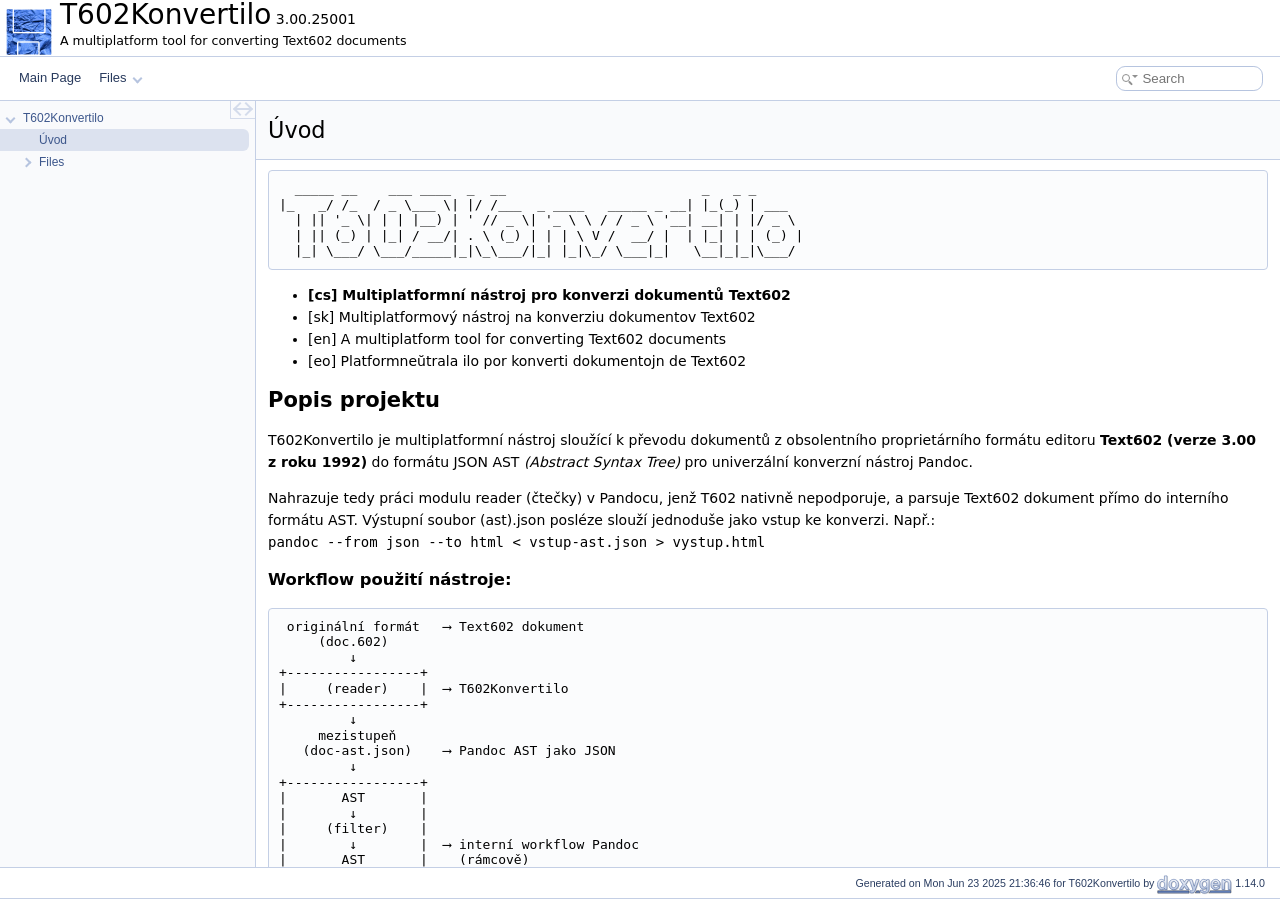
==== commit 09c9b5e2: "-" ====
--- a/docs/index.html
+++ b/docs/index.html
@@ -5,7 +5,7 @@
 <meta http-equiv="X-UA-Compatible" content="IE=11"/>
 <meta name="generator" content="Doxygen 1.14.0"/>
 <meta name="viewport" content="width=device-width, initial-scale=1"/>
-<title>T602Konvertilo: Main Page</title>
+<title>T602Konvertilo: Úvod</title>
 <link rel="icon" href="logo512.png" type="image/x-icon" />
 <link href="tabs.css" rel="stylesheet" type="text/css"/>
 <script type="text/javascript" src="jquery.js"></script>
@@ -90,10 +90,78 @@
 </div>
 </div>
 
-<div class="header">
-  <div class="headertitle"><div class="title">T602Konvertilo Documentation</div></div>
+<div><div class="header">
+  <div class="headertitle"><div class="title">Úvod </div></div>
 </div><!--header-->
 <div class="contents">
+<div class="textblock"><div class="fragment"><div class="line">  _____ __    ___ ____  _  __                         _   _ _</div>
+<div class="line">|_   _/ /_  / _ \___ \| |/ /___  _ ____   _____ _ __| |_(_) | ___</div>
+<div class="line">  | || &#39;_ \| | | |__) | &#39; // _ \| &#39;_ \ \ / / _ \ &#39;__| __| | |/ _ \</div>
+<div class="line">  | || (_) | |_| / __/| . \ (_) | | | \ V /  __/ |  | |_| | | (_) |</div>
+<div class="line">  |_| \___/ \___/_____|_|\_\___/|_| |_|\_/ \___|_|   \__|_|_|\___/</div>
+</div><!-- fragment --><ul>
+<li><b>[cs] Multiplatformní nástroj pro konverzi dokumentů Text602</b></li>
+<li>[sk] Multiplatformový nástroj na konverziu dokumentov Text602</li>
+<li>[en] A multiplatform tool for converting Text602 documents</li>
+<li>[eo] Platformneŭtrala ilo por konverti dokumentojn de Text602</li>
+</ul>
+<h2 class="doxsection"><a class="anchor" id="autotoc_md0"></a>
+Popis projektu</h2>
+<p>T602Konvertilo je multiplatformní nástroj sloužící k převodu dokumentů z obsolentního proprietárního formátu editoru <b>Text602 (verze 3.00 z roku 1992)</b> do formátu JSON AST <em>(Abstract Syntax Tree)</em> pro univerzální konverzní nástroj Pandoc.</p>
+<p>Nahrazuje tedy práci modulu reader (čtečky) v Pandocu, jenž T602 nativně nepodporuje, a parsuje Text602 dokument přímo do interního formátu AST. Výstupní soubor (ast).json posléze slouží jednoduše jako vstup ke konverzi. Např.: <br  />
+ <span class="tt">pandoc --from json --to html &lt; vstup-ast.json &gt; vystup.html</span></p>
+<h3 class="doxsection"><a class="anchor" id="autotoc_md1"></a>
+Workflow použití nástroje:</h3>
+<div class="fragment"><div class="line"> originální formát   ⟶ Text602 dokument</div>
+<div class="line">     (doc.602)</div>
+<div class="line">         ↓</div>
+<div class="line">+-----------------+</div>
+<div class="line">|     (reader)    |  ⟶ T602Konvertilo</div>
+<div class="line">+-----------------+</div>
+<div class="line">         ↓</div>
+<div class="line">     mezistupeň</div>
+<div class="line">   (doc-ast.json)    ⟶ Pandoc AST jako JSON</div>
+<div class="line">         ↓</div>
+<div class="line">+-----------------+</div>
+<div class="line">|       AST       |</div>
+<div class="line">|        ↓        |</div>
+<div class="line">|     (filter)    |</div>
+<div class="line">|        ↓        |  ⟶ interní workflow Pandoc</div>
+<div class="line">|       AST       |    (rámcově)</div>
+<div class="line">|        ↓        |</div>
+<div class="line">|     (writer)    |</div>
+<div class="line">+-----------------+</div>
+<div class="line">         ↓</div>
+<div class="line">   cílový formát     ⟶ libovolný formát podporovaný nástrojem Pandoc</div>
+<div class="line">      (doc.*)</div>
+</div><!-- fragment --><h3 class="doxsection"><a class="anchor" id="autotoc_md2"></a>
+Výčet funkcí</h3>
+<ul>
+<li>převod (export) dokumentu Text602 <em>(výstup v UTF-8)</em>:<ul>
+<li><span class="tt">*.602</span> ⟶ <span class="tt">(pandoc-ast).json</span></li>
+<li><span class="tt">*.602</span> ⟶ <span class="tt">*.txt</span></li>
+</ul>
+</li>
+<li>změna kódování původního dokumentu Text602:<ul>
+<li>KEYBCS2</li>
+<li>LATIN2 (CP852)</li>
+<li>KOI8ČS</li>
+</ul>
+</li>
+<li>zobrazení metadat dokumentu Text602</li>
+</ul>
+<h2 class="doxsection"><a class="anchor" id="autotoc_md3"></a>
+Zdrojové kódy</h2>
+<p>Více informací najdete na <a href="https://github.com/ma-ta/t602konvertilo">GitHubu</a>.</p>
+<h2 class="doxsection"><a class="anchor" id="autotoc_md4"></a>
+Autor</h2>
+<p>Copyright (c) 2025&#160;&#160;Martin TÁBOR</p>
+<h2 class="doxsection"><a class="anchor" id="autotoc_md5"></a>
+Licence</h2>
+<p>Freeware &amp; Open source <br  />
+ GNU General Public License v3.0 or later (SPDX: GPL-3.0-or-later) <br  />
+ <a href="https://spdx.org/licenses/GPL-3.0-or-later.html">https://spdx.org/licenses/GPL-3.0-or-later.html</a> </p>
+</div></div><!-- PageDoc -->
 <a href="doxygen_crawl.html"></a>
 </div><!-- contents -->
 </div><!-- doc-content -->
--- a/docs/doxygen.css
+++ b/docs/doxygen.css
@@ -2442,7 +2442,7 @@
 
 
 html {
---timestamp: 'Mon Jun 23 2025 21:24:57'
+--timestamp: 'Mon Jun 23 2025 21:36:46'
 }
 span.timestamp { content: ' '; }
 span.timestamp:before { content: var(--timestamp); }
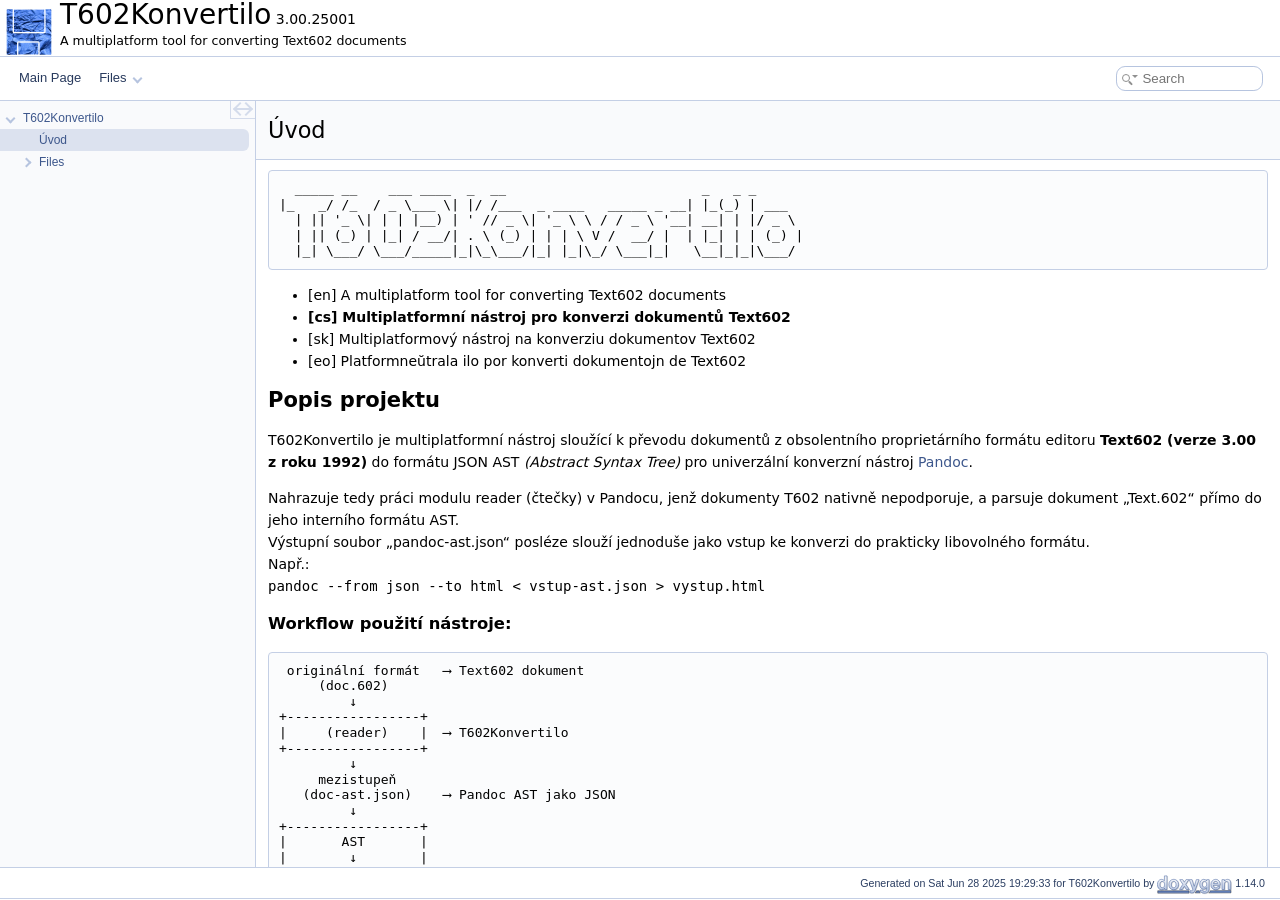
==== commit 92c5bcaa: "-" ====
--- a/docs/index.html
+++ b/docs/index.html
@@ -100,15 +100,17 @@
 <div class="line">  | || (_) | |_| / __/| . \ (_) | | | \ V /  __/ |  | |_| | | (_) |</div>
 <div class="line">  |_| \___/ \___/_____|_|\_\___/|_| |_|\_/ \___|_|   \__|_|_|\___/</div>
 </div><!-- fragment --><ul>
+<li>[en] A multiplatform tool for converting Text602 documents</li>
 <li><b>[cs] Multiplatformní nástroj pro konverzi dokumentů Text602</b></li>
 <li>[sk] Multiplatformový nástroj na konverziu dokumentov Text602</li>
-<li>[en] A multiplatform tool for converting Text602 documents</li>
 <li>[eo] Platformneŭtrala ilo por konverti dokumentojn de Text602</li>
 </ul>
 <h2 class="doxsection"><a class="anchor" id="autotoc_md0"></a>
 Popis projektu</h2>
-<p>T602Konvertilo je multiplatformní nástroj sloužící k převodu dokumentů z obsolentního proprietárního formátu editoru <b>Text602 (verze 3.00 z roku 1992)</b> do formátu JSON AST <em>(Abstract Syntax Tree)</em> pro univerzální konverzní nástroj Pandoc.</p>
-<p>Nahrazuje tedy práci modulu reader (čtečky) v Pandocu, jenž T602 nativně nepodporuje, a parsuje Text602 dokument přímo do interního formátu AST. Výstupní soubor (ast).json posléze slouží jednoduše jako vstup ke konverzi. Např.: <br  />
+<p>T602Konvertilo je multiplatformní nástroj sloužící k převodu dokumentů z obsolentního proprietárního formátu editoru <b>Text602 (verze 3.00 z roku 1992)</b> do formátu JSON AST <em>(Abstract Syntax Tree)</em> pro univerzální konverzní nástroj <a href="https://pandoc.org">Pandoc</a>.</p>
+<p>Nahrazuje tedy práci modulu reader (čtečky) v Pandocu, jenž dokumenty T602 nativně nepodporuje, a parsuje dokument &bdquo;Text.602&ldquo; přímo do jeho interního formátu AST. <br  />
+ Výstupní soubor &bdquo;pandoc-ast.json&ldquo; posléze slouží jednoduše jako vstup ke konverzi do prakticky libovolného formátu. <br  />
+ Např.: <br  />
  <span class="tt">pandoc --from json --to html &lt; vstup-ast.json &gt; vystup.html</span></p>
 <h3 class="doxsection"><a class="anchor" id="autotoc_md1"></a>
 Workflow použití nástroje:</h3>
--- a/docs/doxygen.css
+++ b/docs/doxygen.css
@@ -2442,7 +2442,7 @@
 
 
 html {
---timestamp: 'Mon Jun 23 2025 21:36:46'
+--timestamp: 'Sat Jun 28 2025 19:29:33'
 }
 span.timestamp { content: ' '; }
 span.timestamp:before { content: var(--timestamp); }
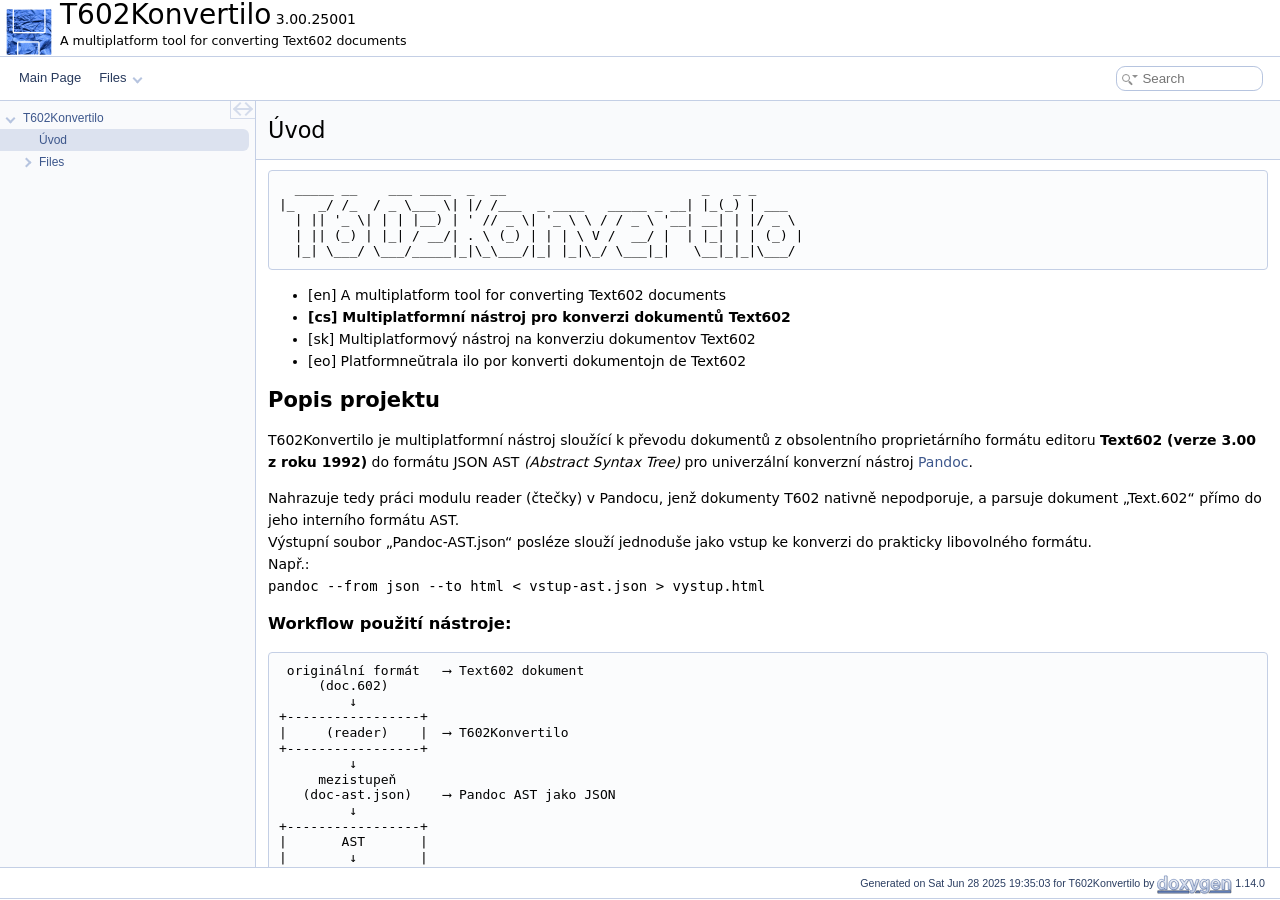
==== commit bacf9d9a: "-" ====
--- a/docs/index.html
+++ b/docs/index.html
@@ -109,7 +109,7 @@
 Popis projektu</h2>
 <p>T602Konvertilo je multiplatformní nástroj sloužící k převodu dokumentů z obsolentního proprietárního formátu editoru <b>Text602 (verze 3.00 z roku 1992)</b> do formátu JSON AST <em>(Abstract Syntax Tree)</em> pro univerzální konverzní nástroj <a href="https://pandoc.org">Pandoc</a>.</p>
 <p>Nahrazuje tedy práci modulu reader (čtečky) v Pandocu, jenž dokumenty T602 nativně nepodporuje, a parsuje dokument &bdquo;Text.602&ldquo; přímo do jeho interního formátu AST. <br  />
- Výstupní soubor &bdquo;pandoc-ast.json&ldquo; posléze slouží jednoduše jako vstup ke konverzi do prakticky libovolného formátu. <br  />
+ Výstupní soubor &bdquo;Pandoc-AST.json&ldquo; posléze slouží jednoduše jako vstup ke konverzi do prakticky libovolného formátu. <br  />
  Např.: <br  />
  <span class="tt">pandoc --from json --to html &lt; vstup-ast.json &gt; vystup.html</span></p>
 <h3 class="doxsection"><a class="anchor" id="autotoc_md1"></a>
--- a/docs/doxygen.css
+++ b/docs/doxygen.css
@@ -2442,7 +2442,7 @@
 
 
 html {
---timestamp: 'Sat Jun 28 2025 19:29:33'
+--timestamp: 'Sat Jun 28 2025 19:35:03'
 }
 span.timestamp { content: ' '; }
 span.timestamp:before { content: var(--timestamp); }
